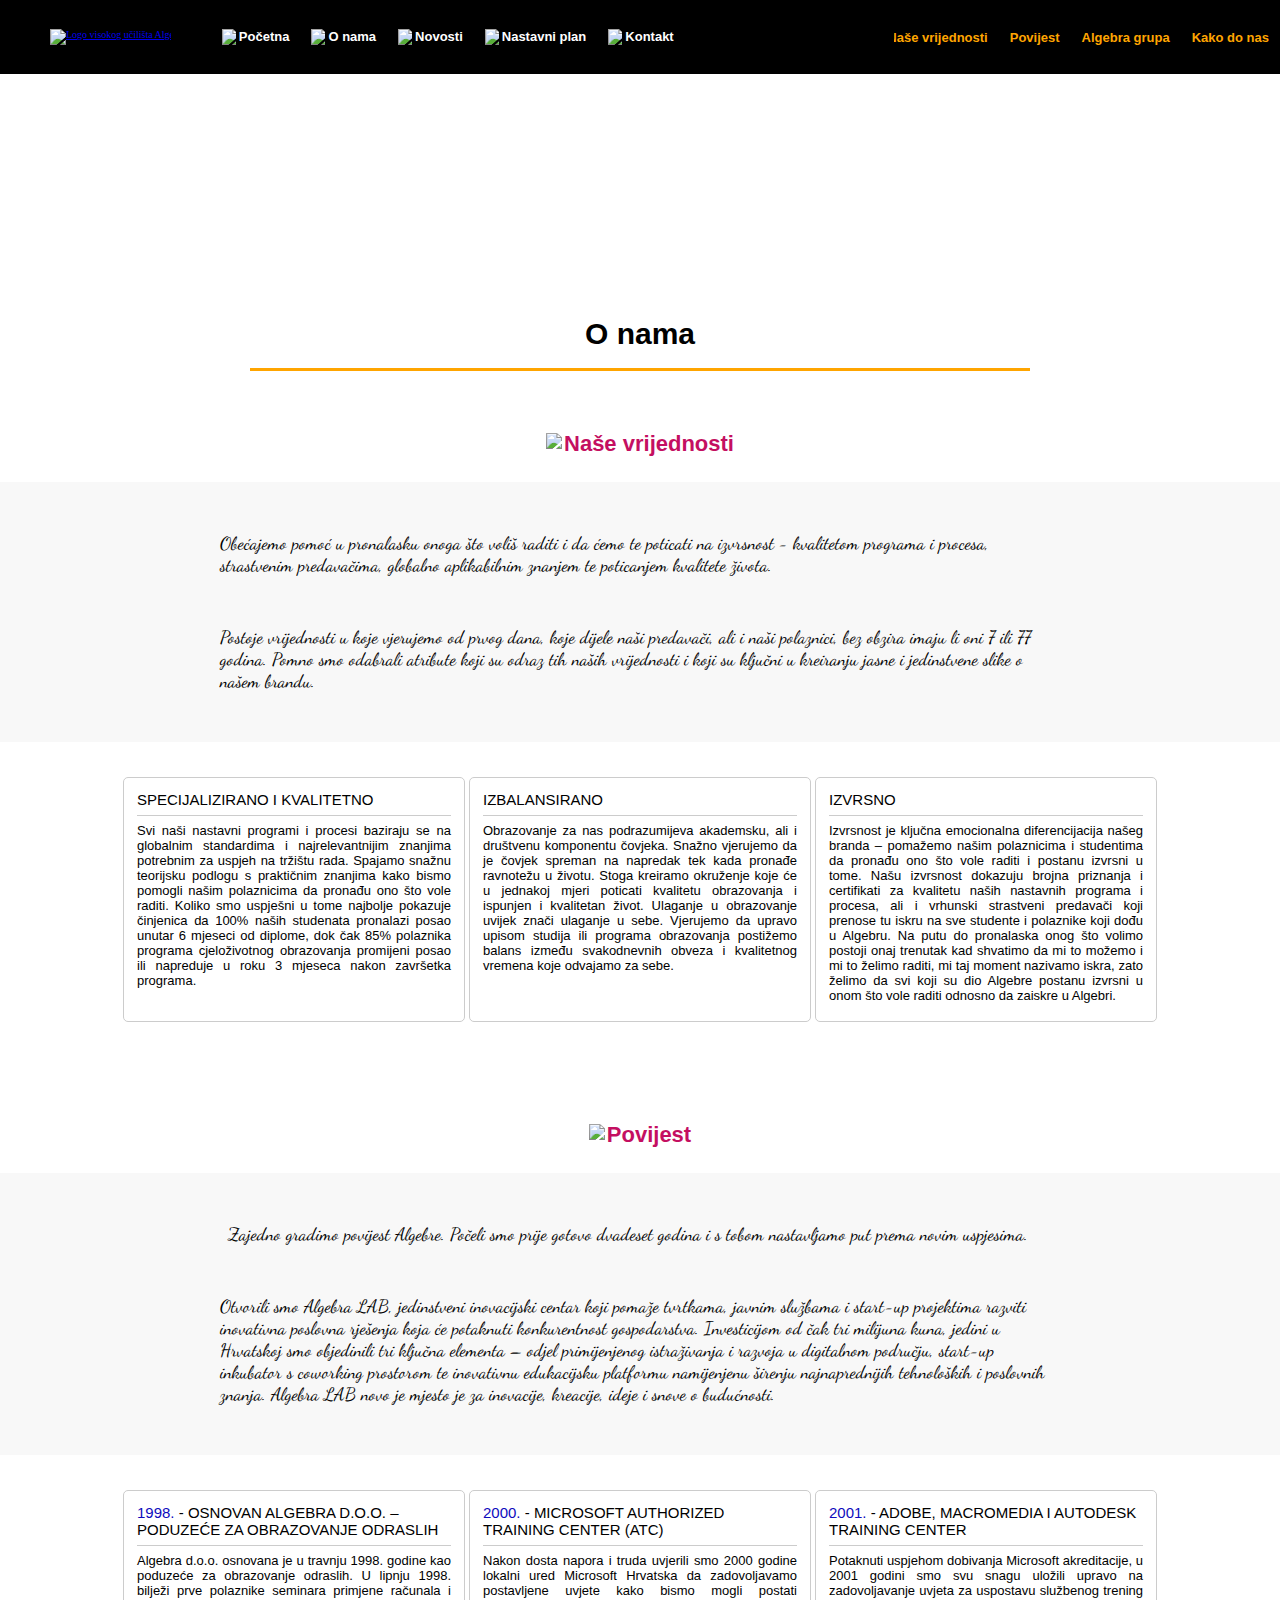
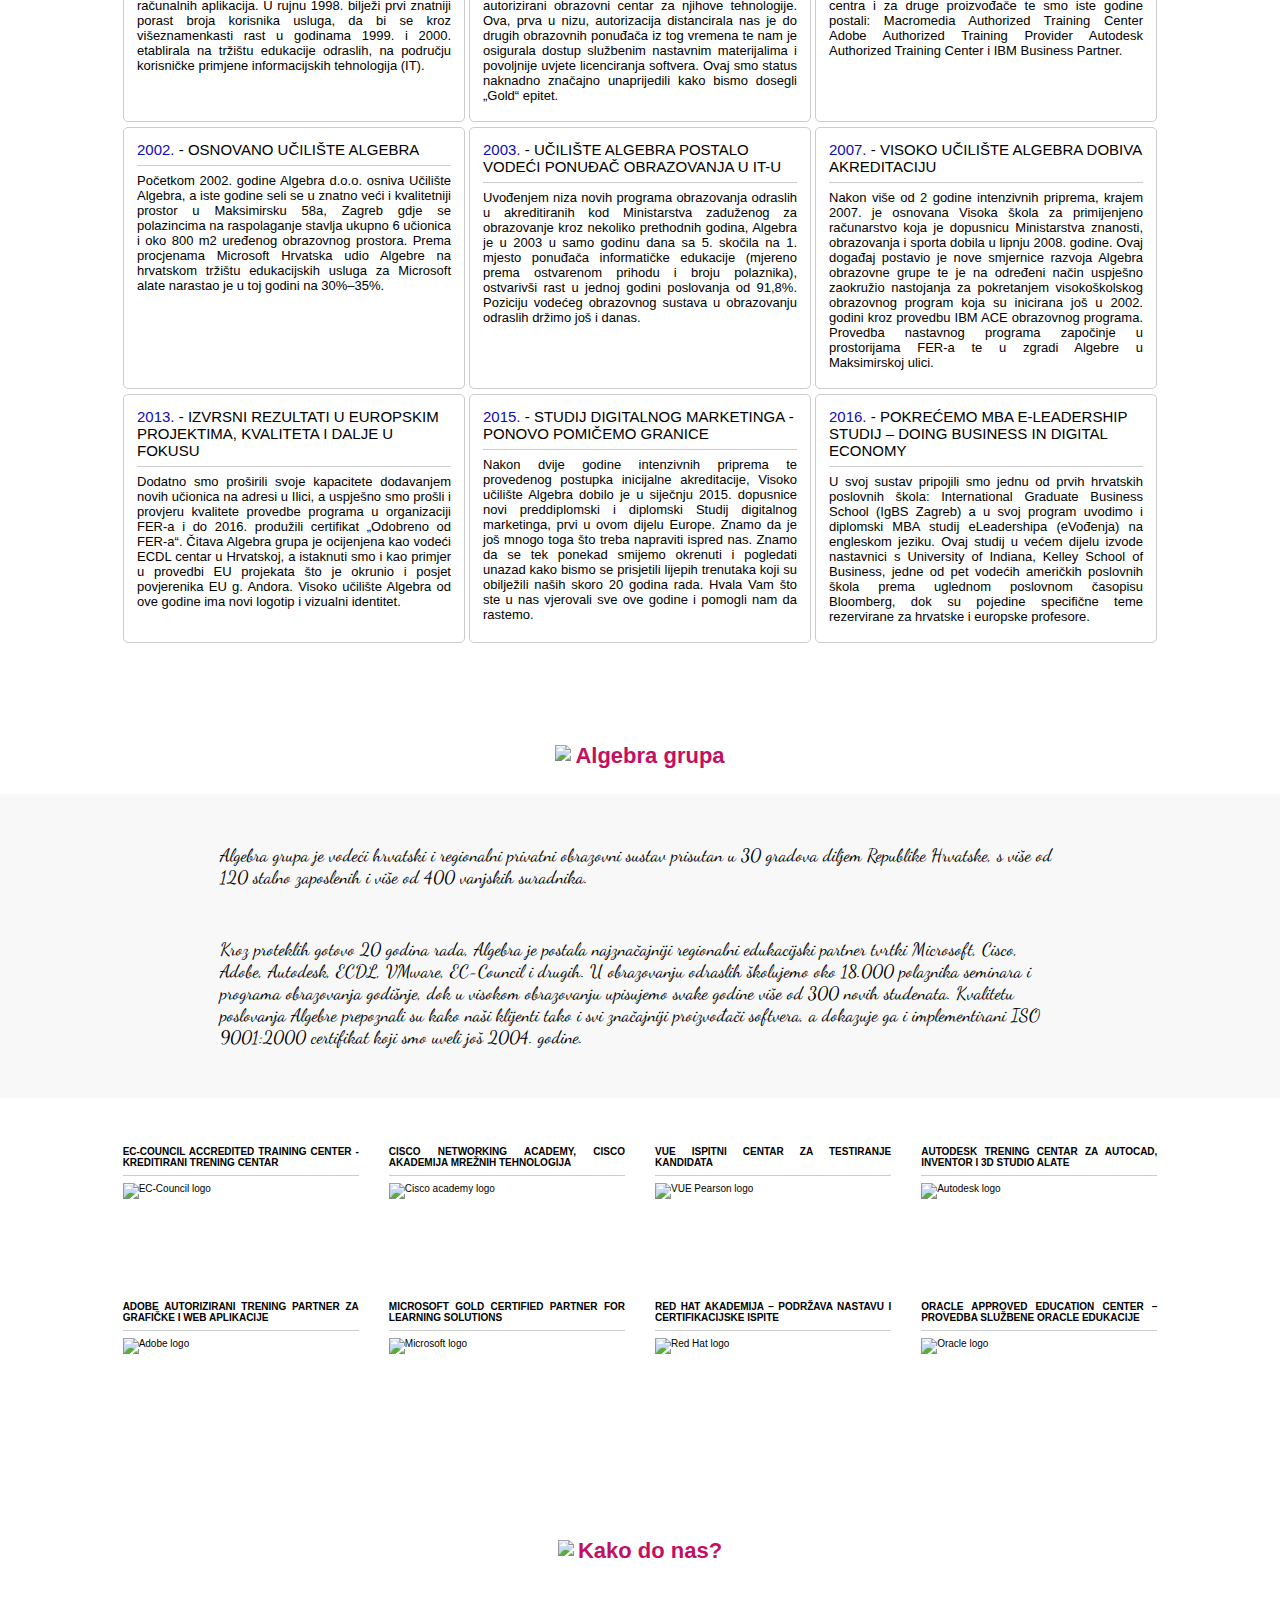
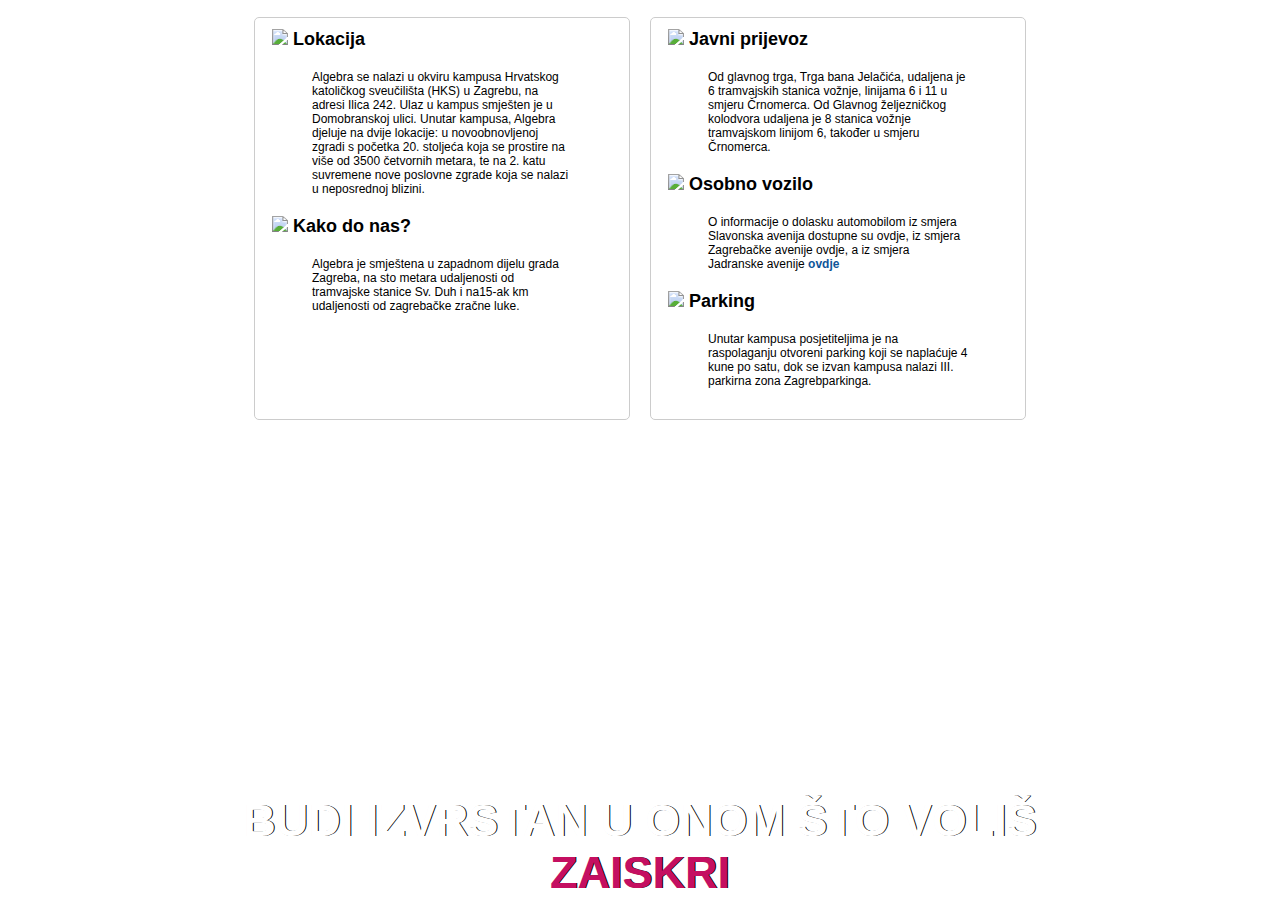
==== about/index.html @ 4930e015 "auto-commit" ====
<!DOCTYPE html>
<html lang="en">
  <head>
    <meta charset="UTF-8" />
    <meta name="viewport" content="width=device-width, initial-scale=1.0" />
    <meta http-equiv="X-UA-Compatible" content="ie=edge" />

    <link rel="stylesheet" href="../styles/about.css" />
    <link rel="stylesheet" href="../styles/modal.css" />

    <script src="https://cdn.jsdelivr.net/npm/jquery@3.4.1/dist/jquery.min.js"></script>

    <link
      rel="stylesheet"
      href="https://cdn.jsdelivr.net/gh/fancyapps/fancybox@3.5.7/dist/jquery.fancybox.min.css"
    />
    <script src="https://cdn.jsdelivr.net/gh/fancyapps/fancybox@3.5.7/dist/jquery.fancybox.min.js"></script>

    <title>SUPIT - projektni zadatak</title>
  </head>
  <body>
    <div class="header">
      <div class="site-nav">
        <a href="../index.html">
          <img
            id="logo"
            src="../media/img/Algebra-logo.png"
            alt="Logo visokog učilišta Algebra"
          />
        </a>
        <ul>
          <li>
            <img src="../media/icons/svg/001-home.svg" class="icon-home" />
            <a href="../index.html">Početna</a>
          </li>
          <li>
            <img
              src="../media/icons/svg/002-speech-bubble.svg"
              class="icon-about"
            />
            <a onclick="scrollToTheTop()" href="#">O nama</a>
          </li>
          <li>
            <img
              src="../media/icons/svg/004-information.svg"
              class="icon-news"
            />
            <a href="../news/">Novosti</a>
          </li>
          <li>
            <img
              src="../media/icons/svg/004-information.svg"
              class="icon-plan"
            />
            <a href="#">Nastavni plan</a>
          </li>
          <li>
            <img src="../media/icons/svg/003-email.svg" class="icon-contact" />
            <a
              data-fancybox=""
              data-src="#modalni-prozor"
              data-modal="true"
              href="#"
              >Kontakt</a
            >
          </li>
        </ul>
      </div>
      <div class="page-nav">
        <ul>
          <li><a href="#nase-vrijednosti">Naše vrijednosti</a></li>
          <li><a href="#povijest">Povijest</a></li>
          <li><a href="#algebra-grupa">Algebra grupa</a></li>
          <li><a href="#kako-do-nas">Kako do nas</a></li>
        </ul>
      </div>
    </div>
    <div class="body">
      <div id="modalni-prozor">
        <form action="http://www.fulek.com/VUA/SUPIT/ContactUs" method="post">
          <div class="window-title">
            <img id="icon-email" src="../../media/icons/svg/003-email.svg" />
            <p class="title">Kontaktirajte nas</p>
          </div>
          <div class="window-content">
            <label for="txtName">Puno ime:</label>
            <input type="text" name="name" id="txtName" autofocus />

            <label for="txtEmail">E-mail:</label>
            <input type="email" name="email" id="txtEmail" required />

            <label for="ddlVaznost">Važnost poruke:</label><br />
            <select name="importance" id="ddlVaznost">
              <option value="high">Visoka</option>
              <option value="low">Niska</option>
            </select>

            <label for="txtPoruka">Vaša poruka:</label> <br />
            <textarea
              name="message"
              id="txtPoruka"
              cols="30"
              rows="5"
            ></textarea>
          </div>
          <button class="btn btn-submit" type="submit">
            Pošalji
          </button>
          <button class="btn btn-cancel" data-fancybox-close="">
            Odustani
          </button>
        </form>
      </div>
      <div id="kampus-iz-zraka"></div>
      <div class="content">
        <div class="o-nama-container">
          <p id="o-nama-naslov">O nama</p>
        </div>
        <div class="nase-vrijednosti-container">
          <p class="naslov-sekcije">
            <img id="lightning-icon" src="../media/icons/svg/energy.svg" />
            <a id="nase-vrijednosti">Naše vrijednosti</a>
          </p>
          <div class="section-text">
            <p>
              Obećajemo pomoć u pronalasku onoga što voliš raditi i da ćemo te
              poticati na izvrsnost - kvalitetom programa i procesa, strastvenim
              predavačima, globalno aplikabilnim znanjem te poticanjem kvalitete
              života.
            </p>
            <p>
              Postoje vrijednosti u koje vjerujemo od prvog dana, koje dijele
              naši predavači, ali i naši polaznici, bez obzira imaju li oni 7
              ili 77 godina. Pomno smo odabrali atribute koji su odraz tih naših
              vrijednosti i koji su ključni u kreiranju jasne i jedinstvene
              slike o našem brandu.
            </p>
          </div>
          <div class="tablice">
            <div class="tablica-lijevo">
              <h2>Specijalizirano i kvalitetno</h2>
              <p>
                Svi naši nastavni programi i procesi baziraju se na globalnim
                standardima i najrelevantnijim znanjima potrebnim za uspjeh na
                tržištu rada. Spajamo snažnu teorijsku podlogu s praktičnim
                znanjima kako bismo pomogli našim polaznicima da pronađu ono što
                vole raditi. Koliko smo uspješni u tome najbolje pokazuje
                činjenica da 100% naših studenata pronalazi posao unutar 6
                mjeseci od diplome, dok čak 85% polaznika programa cjeloživotnog
                obrazovanja promijeni posao ili napreduje u roku 3 mjeseca nakon
                završetka programa.
              </p>
            </div>
            <div class="tablica-sredina">
              <h2>Izbalansirano</h2>
              <p>
                Obrazovanje za nas podrazumijeva akademsku, ali i društvenu
                komponentu čovjeka. Snažno vjerujemo da je čovjek spreman na
                napredak tek kada pronađe ravnotežu u životu. Stoga kreiramo
                okruženje koje će u jednakoj mjeri poticati kvalitetu
                obrazovanja i ispunjen i kvalitetan život. Ulaganje u
                obrazovanje uvijek znači ulaganje u sebe. Vjerujemo da upravo
                upisom studija ili programa obrazovanja postižemo balans između
                svakodnevnih obveza i kvalitetnog vremena koje odvajamo za sebe.
              </p>
            </div>
            <div class="tablica-desno">
              <h2>Izvrsno</h2>
              <p>
                Izvrsnost je ključna emocionalna diferencijacija našeg branda –
                pomažemo našim polaznicima i studentima da pronađu ono što vole
                raditi i postanu izvrsni u tome. Našu izvrsnost dokazuju brojna
                priznanja i certifikati za kvalitetu naših nastavnih programa i
                procesa, ali i vrhunski strastveni predavači koji prenose tu
                iskru na sve studente i polaznike koji dođu u Algebru. Na putu
                do pronalaska onog što volimo postoji onaj trenutak kad shvatimo
                da mi to možemo i mi to želimo raditi, mi taj moment nazivamo
                iskra, zato želimo da svi koji su dio Algebre postanu izvrsni u
                onom što vole raditi odnosno da zaiskre u Algebri.
              </p>
            </div>
          </div>
        </div>
        <div class="povijest-container">
          <p class="naslov-sekcije">
            <img id="history-icon" src="../media/icons/svg/history.svg" />
            <a id="povijest">Povijest</a>
          </p>
          <div class="section-text">
            <p>
              Zajedno gradimo povijest Algebre. Počeli smo prije gotovo dvadeset
              godina i s tobom nastavljamo put prema novim uspjesima.
            </p>
            <p>
              Otvorili smo Algebra LAB, jedinstveni inovacijski centar koji
              pomaže tvrtkama, javnim službama i start-up projektima razviti
              inovativna poslovna rješenja koja će potaknuti konkurentnost
              gospodarstva. Investicijom od čak tri milijuna kuna, jedini u
              Hrvatskoj smo objedinili tri ključna elementa – odjel
              primijenjenog istraživanja i razvoja u digitalnom području,
              start-up inkubator s coworking prostorom te inovativnu edukacijsku
              platformu namijenjenu širenju najnaprednijih tehnoloških i
              poslovnih znanja. Algebra LAB novo je mjesto je za inovacije,
              kreacije, ideje i snove o budućnosti.
            </p>
          </div>
          <div class="tablice">
            <div class="tablica-lijevo-gore">
              <h2>
                <span class="godina">1998.</span> - Osnovan Algebra d.o.o. –
                poduzeće za obrazovanje odraslih
              </h2>
              <p>
                Algebra d.o.o. osnovana je u travnju 1998. godine kao poduzeće
                za obrazovanje odraslih. U lipnju 1998. bilježi prve polaznike
                seminara primjene računala i računalnih aplikacija. U rujnu
                1998. bilježi prvi znatniji porast broja korisnika usluga, da bi
                se kroz višeznamenkasti rast u godinama 1999. i 2000. etablirala
                na tržištu edukacije odraslih, na području korisničke primjene
                informacijskih tehnologija (IT).
              </p>
            </div>
            <div class="tablica-sredina-gore">
              <h2>
                <span class="godina">2000.</span> - Microsoft Authorized
                Training Center (ATC)
              </h2>
              <p>
                Nakon dosta napora i truda uvjerili smo 2000 godine lokalni ured
                Microsoft Hrvatska da zadovoljavamo postavljene uvjete kako
                bismo mogli postati autorizirani obrazovni centar za njihove
                tehnologije. Ova, prva u nizu, autorizacija distancirala nas je
                do drugih obrazovnih ponuđača iz tog vremena te nam je osigurala
                dostup službenim nastavnim materijalima i povoljnije uvjete
                licenciranja softvera. Ovaj smo status naknadno značajno
                unaprijedili kako bismo dosegli „Gold“ epitet.
              </p>
            </div>
            <div class="tablica-desno-gore">
              <h2>
                <span class="godina">2001.</span> - Adobe, Macromedia i Autodesk
                training center
              </h2>
              <p>
                Potaknuti uspjehom dobivanja Microsoft akreditacije, u 2001
                godini smo svu snagu uložili upravo na zadovoljavanje uvjeta za
                uspostavu službenog trening centra i za druge proizvođače te smo
                iste godine postali: Macromedia Authorized Training Center Adobe
                Authorized Training Provider Autodesk Authorized Training Center
                i IBM Business Partner.
              </p>
            </div>
            <div class="tablica-lijevo-sredina">
              <h2>
                <span class="godina">2002.</span> - Osnovano Učilište Algebra
              </h2>
              <p>
                Početkom 2002. godine Algebra d.o.o. osniva Učilište Algebra, a
                iste godine seli se u znatno veći i kvalitetniji prostor u
                Maksimirsku 58a, Zagreb gdje se polazincima na raspolaganje
                stavlja ukupno 6 učionica i oko 800 m2 uređenog obrazovnog
                prostora. Prema procjenama Microsoft Hrvatska udio Algebre na
                hrvatskom tržištu edukacijskih usluga za Microsoft alate
                narastao je u toj godini na 30%–35%.
              </p>
            </div>
            <div class="tablica-sredina-sredina">
              <h2>
                <span class="godina">2003.</span> - Učilište Algebra postalo
                vodeći ponuđač obrazovanja u IT-u
              </h2>
              <p>
                Uvođenjem niza novih programa obrazovanja odraslih u
                akreditiranih kod Ministarstva zaduženog za obrazovanje kroz
                nekoliko prethodnih godina, Algebra je u 2003 u samo godinu dana
                sa 5. skočila na 1. mjesto ponuđača informatičke edukacije
                (mjereno prema ostvarenom prihodu i broju polaznika), ostvarivši
                rast u jednoj godini poslovanja od 91,8%. Poziciju vodećeg
                obrazovnog sustava u obrazovanju odraslih držimo još i danas.
              </p>
            </div>
            <div class="tablica-desno-sredina">
              <h2>
                <span class="godina">2007.</span> - Visoko učilište Algebra
                dobiva akreditaciju
              </h2>
              <p>
                Nakon više od 2 godine intenzivnih priprema, krajem 2007. je
                osnovana Visoka škola za primijenjeno računarstvo koja je
                dopusnicu Ministarstva znanosti, obrazovanja i sporta dobila u
                lipnju 2008. godine. Ovaj događaj postavio je nove smjernice
                razvoja Algebra obrazovne grupe te je na određeni način uspješno
                zaokružio nastojanja za pokretanjem visokoškolskog obrazovnog
                program koja su inicirana još u 2002. godini kroz provedbu IBM
                ACE obrazovnog programa. Provedba nastavnog programa započinje u
                prostorijama FER-a te u zgradi Algebre u Maksimirskoj ulici.
              </p>
            </div>
            <div class="tablica-lijevo-dolje">
              <h2>
                <span class="godina">2013.</span> - Izvrsni rezultati u
                europskim projektima, kvaliteta i dalje u fokusu
              </h2>
              <p>
                Dodatno smo proširili svoje kapacitete dodavanjem novih učionica
                na adresi u Ilici, a uspješno smo prošli i provjeru kvalitete
                provedbe programa u organizaciji FER-a i do 2016. produžili
                certifikat „Odobreno od FER-a“. Čitava Algebra grupa je
                ocijenjena kao vodeći ECDL centar u Hrvatskoj, a istaknuti smo i
                kao primjer u provedbi EU projekata što je okrunio i posjet
                povjerenika EU g. Andora. Visoko učilište Algebra od ove godine
                ima novi logotip i vizualni identitet.
              </p>
            </div>
            <div class="tablica-sredina-dolje">
              <h2>
                <span class="godina">2015.</span> - Studij digitalnog marketinga
                - Ponovo pomičemo granice
              </h2>
              <p>
                Nakon dvije godine intenzivnih priprema te provedenog postupka
                inicijalne akreditacije, Visoko učilište Algebra dobilo je u
                siječnju 2015. dopusnice novi preddiplomski i diplomski Studij
                digitalnog marketinga, prvi u ovom dijelu Europe. Znamo da je
                još mnogo toga što treba napraviti ispred nas. Znamo da se tek
                ponekad smijemo okrenuti i pogledati unazad kako bismo se
                prisjetili lijepih trenutaka koji su obilježili naših skoro 20
                godina rada. Hvala Vam što ste u nas vjerovali sve ove godine i
                pomogli nam da rastemo.
              </p>
            </div>
            <div class="tablica-desno-dolje">
              <h2>
                <span class="godina">2016.</span> - Pokrećemo MBA e-leadership
                studij – doing business in digital economy
              </h2>
              <p>
                U svoj sustav pripojili smo jednu od prvih hrvatskih poslovnih
                škola: International Graduate Business School (IgBS Zagreb) a u
                svoj program uvodimo i diplomski MBA studij eLeadershipa
                (eVođenja) na engleskom jeziku. Ovaj studij u većem dijelu
                izvode nastavnici s University of Indiana, Kelley School of
                Business, jedne od pet vodećih američkih poslovnih škola prema
                uglednom poslovnom časopisu Bloomberg, dok su pojedine
                specifične teme rezervirane za hrvatske i europske profesore.
              </p>
            </div>
          </div>
        </div>
        <div class="algebra-grupa-container">
          <p class="naslov-sekcije">
            <img id="group-icon" src="../media/icons/svg/group.svg" />
            <a id="algebra-grupa">Algebra grupa</a>
          </p>
          <div class="section-text">
            <p>
              Algebra grupa je vodeći hrvatski i regionalni privatni obrazovni
              sustav prisutan u 30 gradova diljem Republike Hrvatske, s više od
              120 stalno zaposlenih i više od 400 vanjskih suradnika.
            </p>
            <p>
              Kroz proteklih gotovo 20 godina rada, Algebra je postala
              najznačajniji regionalni edukacijski partner tvrtki Microsoft,
              Cisco, Adobe, Autodesk, ECDL, VMware, EC-Council i drugih. U
              obrazovanju odraslih školujemo oko 18.000 polaznika seminara i
              programa obrazovanja godišnje, dok u visokom obrazovanju upisujemo
              svake godine više od 300 novih studenata. Kvalitetu poslovanja
              Algebre prepoznali su kako naši klijenti tako i svi značajniji
              proizvođači softvera, a dokazuje ga i implementirani ISO 9001:2000
              certifikat koji smo uveli još 2004. godine.
            </p>
          </div>
          <div class="tablice tablice-4x2">
            <div class="tablica-lijevo-gore">
              <h2>
                EC-Council Accredited Training Center - kreditirani trening
                centar
              </h2>
              <img
                class="certifikat-logo"
                src="../media/img/EC-Council.png"
                alt="EC-Council logo"
              />
            </div>
            <div class="tablica-sredina-lijevo-gore">
              <h2>
                Cisco Networking Academy, Cisco akademija mrežnih tehnologija
              </h2>
              <img
                class="certifikat-logo"
                src="../media/img/1024px-Cisco_academy.png"
                alt="Cisco academy logo"
              />
            </div>
            <div class="tablica-sredina-desno-gore">
              <h2>VUE Ispitni centar za testiranje kandidata</h2>
              <img
                class="certifikat-logo"
                src="../media/img/VUElogo.jpg"
                alt="VUE Pearson logo"
              />
            </div>
            <div class="tablica-desno-gore">
              <h2>
                Autodesk trening centar za AutoCAD, Inventor i 3D Studio alate
              </h2>
              <img
                class="certifikat-logo"
                src="../media/img/autodesk.png"
                alt="Autodesk logo"
              />
            </div>
            <div class="tablica-lijevo-dolje">
              <h2>
                Adobe autorizirani trening partner za grafičke i web aplikacije
              </h2>
              <img
                class="certifikat-logo"
                src="../media/img/auth_training_cntr.gif"
                alt="Adobe logo"
              />
            </div>
            <div class="tablica-sredina-lijevo-dolje">
              <h2>
                Microsoft Gold Certified Partner for Learning Solutions
              </h2>
              <img
                class="certifikat-logo"
                src="../media/img/ms_novo.png"
                alt="Microsoft logo"
              />
            </div>
            <div class="tablica-sredina-desno-dolje">
              <h2>
                Red Hat Akademija – podržava nastavu i certifikacijske ispite
              </h2>
              <img
                class="certifikat-logo"
                src="../media/img/redhatLogo.png"
                alt="Red Hat logo"
              />
            </div>
            <div class="tablica-desno-dolje">
              <h2>
                Oracle Approved Education Center – provedba službene Oracle
                edukacije
              </h2>
              <img
                class="certifikat-logo"
                src="../media/img/oracleLogo.png"
                alt="Oracle logo"
              />
            </div>
          </div>
        </div>
        <div class="kako-do-nas-container">
          <p class="naslov-sekcije">
            <img
              id="compass-icon-naslov"
              src="../media/icons/svg/o-nama/orientation-compass-pink.svg"
            />
            <a id="kako-do-nas">Kako do nas?</a>
          </p>
          <div class="background-image-container">
            <div class="wrapper-tablica">
              <div class="section-left">
                <div class="text-area">
                  <h3>
                    <img
                      id="navigation-icon"
                      src="../media/icons/svg/o-nama/003-navigation.svg"
                    />
                    Lokacija
                  </h3>
                  <p class="section-text-kako-do-nas">
                    Algebra se nalazi u okviru kampusa Hrvatskog katoličkog
                    sveučilišta (HKS) u Zagrebu, na adresi Ilica 242. Ulaz u
                    kampus smješten je u Domobranskoj ulici. Unutar kampusa,
                    Algebra djeluje na dvije lokacije: u novoobnovljenoj zgradi
                    s početka 20. stoljeća koja se prostire na više od 3500
                    četvornih metara, te na 2. katu suvremene nove poslovne
                    zgrade koja se nalazi u neposrednoj blizini.
                  </p>
                </div>
                <div class="text-area">
                  <h3>
                    <img
                      id="compass-icon"
                      src="../media/icons/svg/o-nama/001-orientation-compass.svg"
                    />
                    Kako do nas?
                  </h3>
                  <p class="section-text-kako-do-nas">
                    Algebra je smještena u zapadnom dijelu grada Zagreba, na sto
                    metara udaljenosti od tramvajske stanice Sv. Duh i na15-ak
                    km udaljenosti od zagrebačke zračne luke.
                  </p>
                </div>
              </div>
              <div class="section-right">
                <div class="text-area">
                  <h3>
                    <img
                      id="bus-icon"
                      src="../media/icons/svg/o-nama/002-bus.svg"
                    />
                    Javni prijevoz
                  </h3>
                  <p class="section-text-kako-do-nas">
                    Od glavnog trga, Trga bana Jelačića, udaljena je 6
                    tramvajskih stanica vožnje, linijama 6 i 11 u smjeru
                    Črnomerca. Od Glavnog željezničkog kolodvora udaljena je 8
                    stanica vožnje tramvajskom linijom 6, također u smjeru
                    Črnomerca.
                  </p>
                </div>
                <div class="text-area">
                  <h3>
                    <img
                      id="car-icon"
                      src="../media/icons/svg/o-nama/004-sports-car.svg"
                    />
                    Osobno vozilo
                  </h3>
                  <p class="section-text-kako-do-nas">
                    O informacije o dolasku automobilom iz smjera Slavonska
                    avenija dostupne su ovdje, iz smjera Zagrebačke avenije
                    ovdje, a iz smjera Jadranske avenije
                    <a id="link-ovdje" href="#">ovdje</a>
                  </p>
                </div>
                <div class="text-area">
                  <h3>
                    <img
                      id="compass-icon"
                      src="../media/icons/svg/o-nama/005-car.svg"
                    />
                    Parking
                  </h3>
                  <p class="section-text-kako-do-nas">
                    Unutar kampusa posjetiteljima je na raspolaganju otvoreni
                    parking koji se naplaćuje 4 kune po satu, dok se izvan
                    kampusa nalazi III. parkirna zona Zagrebparkinga.
                  </p>
                </div>
              </div>
            </div>
            <div id="google-maps">
              <iframe
                src="https://www.google.com/maps/embed?pb=!1m18!1m12!1m3!1d2780.8057173758784!2d15.944195736895868!3d45.815149211787165!2m3!1f0!2f0!3f0!3m2!1i1024!2i768!4f13.1!3m3!1m2!1s0x4765d6d74e265877%3A0x1a4f4eae9fc461c5!2sAlgebra%20University%20College!5e0!3m2!1sen!2shr!4v1577310834397!5m2!1sen!2shr"
                width="750"
                height="300"
                frameborder="0"
                style="border:0;"
                allowfullscreen=""
              ></iframe>
            </div>
          </div>
        </div>
      </div>
    </div>
    <div class="footer">
      <p>
        Budi izvrstan u onom što voliš<br /><span id="zaiskri">Zaiskri</span>
      </p>
    </div>
    <script src="../scripts/about.js"></script>
  </body>
</html>
---- styles/about.css ----
@import url("https://fonts.googleapis.com/css?family=Dancing+Script:500&display=swap");

* {
  margin: 0;
  padding: 0;
  box-sizing: border-box;
}

html {
  font-size: 62.5%;
  scroll-behavior: smooth;
  scroll-padding-top: 4.8rem;

  --header-height: 7.4rem;
  --container-vh: calc(100vh - var(--header-height));
  --font-size-naslov-sekcije: 2.2rem;
  --font-size-tekst-sekcije: 1.8rem;
  --pink-color: #c40f61;
}

@-moz-document url-prefix() {
  html {
    scroll-padding-top: 7.5rem;
  }
}

.header {
  position: fixed;

  display: flex;
  width: 100%;
  height: var(--header-height);

  background-color: black;
  padding: 1.4rem 0;
  padding-left: 5rem;
}

.site-nav {
  display: flex;
  align-items: center;
  width: max-content;
  white-space: nowrap;
}

#logo {
  cursor: pointer;
  height: 4.4rem;
}

[class^="icon"] {
  width: 1.4rem;
  margin-right: 0.3rem;
}

.site-nav ul {
  list-style: none;
  display: inherit;
  margin-left: 4rem;

  font-size: 1.3rem;
  font-family: "Segoe UI", Tahoma, Geneva, Verdana, sans-serif;
  font-weight: 700;
}

.site-nav li > a {
  text-decoration: none;
  color: white;
}

.site-nav li > a:hover {
  color: yellow;
}

.site-nav ul li {
  display: inherit;
  margin: 0 1.1rem;
}

.page-nav {
  display: flex;
  width: max-content;
  align-items: center;
  justify-content: end;

  white-space: nowrap;

  margin-left: 17%;
  overflow: hidden;

  animation: page-nav-slide-from-right 2s;
}

.page-nav ul {
  list-style: none;
  display: inherit;
  margin-left: 4rem;

  font-size: 1.3rem;
  font-family: "Segoe UI", Tahoma, Geneva, Verdana, sans-serif;
  font-weight: 700;
}

.page-nav li > a {
  text-decoration: none;
  color: orange;
}

.page-nav li > a:hover {
  color: yellow;
}

.page-nav ul li {
  display: inherit;
  margin: 0 1.1rem;
}

#kampus-iz-zraka {
  background-image: url(../media/img/kampus-iz-zraka-min-1.jpg);
  background-size: cover;
  background-position: 50% 42%;

  height: 30rem;

  animation: decrease-bottom-margin 2s;
}

.content {
  background-color: white;

  animation: div-slide-from-top 2s;
}

.o-nama-container {
  padding: 0 25rem;

  animation: text-margin-effect 2s;
}

#o-nama-naslov {
  font-family: "Segoe UI", Tahoma, Geneva, Verdana, sans-serif;
  font-size: 3rem;
  font-weight: 700;

  text-align: center;
  padding: 1.7rem 0;

  border-bottom: 3px solid orange;

  color: black;
}

.naslov-sekcije {
  display: flex;
  align-items: center;
  justify-content: center;

  margin-top: 6rem;

  font-family: "Segoe UI", Tahoma, Geneva, Verdana, sans-serif;
  font-weight: 700;
  font-size: var(--font-size-naslov-sekcije);

  color: var(--pink-color);
}

#lightning-icon,
#history-icon,
#group-icon,
#compass-icon-naslov {
  height: var(--font-size-naslov-sekcije);
  margin-right: 0.2rem;
}

#group-icon,
#compass-icon-naslov {
  margin-right: 0.4rem;
}

.section-text {
  margin-top: 2.5rem;
  padding: 5rem 0;

  display: flex;
  flex-direction: column;

  justify-content: center;
  align-items: center;

  background-color: rgb(248, 248, 248);
}

.section-text p {
  font-family: "Dancing script";
  font-size: var(--font-size-tekst-sekcije);

  padding: 0 22rem;

  animation: text-fade-in 2s ease-in;
}

.povijest-container > div:nth-child(2) > p:nth-child(1) {
  padding-left: 19.6rem;
}

.section-text > p:nth-child(1) {
  margin-bottom: 5rem;
}

.tablice {
  display: flex;
  flex-wrap: wrap;
  justify-content: center;
  padding: 3.5rem 7rem;
}

.tablice-4x2 [class^="tablica"] {
  width: 23%;
  height: 15rem;
  border: none;
}

[class^="tablica"] {
  width: 30%;

  margin: 0 0.2rem 0.5rem;
  padding: 1.3rem 1.3rem 1.8rem;

  border: 1px solid #ccc;
  border-radius: 0.5rem;

  font-family: "Segoe UI", Tahoma, Geneva, Verdana, sans-serif;
}

[class^="tablica"] > h2 {
  font-weight: 400;
  text-transform: uppercase;

  padding-bottom: 0.7rem;
  border-bottom: 1px solid #ccc;
  margin-bottom: 0.7rem;
}

[class^="tablica"] p {
  font-size: 1.3rem;
  font-weight: 300;
  text-align: justify;
}

.godina {
  color: rgb(14, 11, 189);
}

.tablice-4x2 [class^="tablica"] > h2 {
  font-size: 1rem;
  font-weight: bold;
  text-align: justify;
}

.certifikat-logo {
  height: 5rem;

  display: block;
  margin-left: auto;
  margin-right: auto;
}

.background-image-container {
  background-image: url(../media/img/kakoDoNas.jpg);
  background-repeat: no-repeat;

  margin-top: 2.5rem;
  padding: 2.8rem 0;

  display: flex;
  justify-content: center;
  flex-wrap: wrap;
}

.background-image-container [class^="section"] {
  background-color: white;
}

.wrapper-tablica {
  display: flex;
  flex-wrap: wrap;
}

.section-left {
  margin-right: 2rem;
}

.section-left,
.section-right {
  border: 1px solid #ccc;
  border-radius: 0.5rem;
  padding: 1.1rem 1.7rem;
}

.text-area > h3 > [id*="icon"] {
  height: 1.8rem;
}

.text-area > h3 {
  font-size: 1.8rem;
  font-family: "Segoe UI", Tahoma, Geneva, Verdana, sans-serif;
  font-weight: bold;
}

.section-text-kako-do-nas {
  font-family: "Segoe UI", Tahoma, Geneva, Verdana, sans-serif;
  font-size: 1.2rem;

  width: 26rem;

  margin: 2rem 4rem;
}

#link-ovdje {
  font-weight: bold;
  text-decoration: none;
  color: #0f5598;
}

#google-maps {
  margin-top: 2rem;
}

.footer {
  background-image: url(../media/img/zaiskri-bg.jpg);
  background-size: cover;
  padding: 2.5rem 0;
}

.footer > p {
  font-family: "Segoe UI", Tahoma, Geneva, Verdana, sans-serif;
  font-size: 4.5rem;
  font-weight: bold;

  text-transform: uppercase;
  text-align: center;
  text-shadow: 1px 0px black;
  color: white;
}

.footer #zaiskri {
  color: var(--pink-color);
}

@keyframes page-nav-slide-from-right {
  from {
    margin-left: 100%;
  }

  to {
    margin-left: 17%;
  }
}

@keyframes page-nav-slide-from-right-768px-adjusted {
  from {
    margin-left: 100%;
  }

  to {
    margin-left: 0%;
  }
}

@keyframes page-nav-slide-from-right-768px-1200px-adjusted {
  from {
    margin-left: 100%;
  }

  to {
    margin-left: 7%;
  }
}

@keyframes page-nav-slide-from-right-1600px-adjusted {
  from {
    margin-left: 100%;
  }

  to {
    margin-left: 14%;
  }
}

@keyframes decrease-bottom-margin {
  from {
    margin-bottom: -15rem;
  }

  to {
    margin-bottom: 0;
  }
}

@keyframes decrease-bottom-margin-768px-adjusted {
  from {
    margin-bottom: -11rem;
  }

  to {
    margin-bottom: 0;
  }
}

@keyframes decrease-bottom-margin-768px-1200px-adjusted {
  from {
    margin-bottom: -9rem;
  }

  to {
    margin-bottom: 0;
  }
}

@keyframes decrease-bottom-margin-1400px-adjusted {
  from {
    margin-bottom: -20rem;
  }

  to {
    margin-bottom: 0;
  }
}

@keyframes div-slide-from-top {
  from {
    padding-top: 15rem;
  }

  to {
    padding-top: 0;
  }
}

@keyframes div-slide-from-top-768px-adjusted {
  from {
    padding-top: 11rem;
  }

  to {
    padding-top: 0;
  }
}

@keyframes div-slide-from-top-768px-1200px-adjusted {
  from {
    padding-top: 9rem;
  }

  to {
    padding-top: 0;
  }
}

@keyframes div-slide-from-top-1600px-adjusted {
  from {
    padding-top: 20rem;
  }

  to {
    padding-top: 0;
  }
}

@keyframes text-margin-effect {
  from {
    margin: 4.7rem 0 -4.9rem;
  }

  to {
    margin: 0;
  }
}

@keyframes text-margin-effect-768px-adjusted {
  from {
    margin: 2rem 0 -2.4rem;
  }

  to {
    margin: 0;
  }
}

@keyframes text-fade-in {
  from {
    opacity: 0;
  }

  to {
    opacity: 1;
  }
}

@media screen and (max-width: 768px) {
  .header {
    position: fixed;

    display: flex;
    width: 100%;
    height: calc(var(--header-height) * 0.7);

    background-color: black;
    padding: 1.4rem 0;
    padding-left: 1.5rem;
  }

  .site-nav {
    display: flex;
    align-items: center;
    width: max-content;
    white-space: nowrap;
  }

  #logo {
    cursor: pointer;
    height: calc(4.4rem * 0.7);
  }

  [class^="icon"] {
    width: calc(1.4rem * 0.7);
    margin-right: 0.3rem;
  }

  .site-nav ul {
    list-style: none;
    display: inherit;
    margin-left: 1.5rem;

    font-size: 1rem;
    font-family: "Segoe UI", Tahoma, Geneva, Verdana, sans-serif;
    font-weight: 700;
  }

  .site-nav ul li {
    display: inherit;
    margin: 0 0.8rem;
  }

  .page-nav {
    display: flex;
    width: max-content;
    align-items: center;
    justify-content: end;

    white-space: nowrap;

    margin-left: 0%;
    overflow: hidden;

    animation: page-nav-slide-from-right-768px-adjusted 2s;
  }

  .page-nav ul {
    list-style: none;
    display: inherit;
    margin-left: 4rem;

    font-size: 1rem;
    font-family: "Segoe UI", Tahoma, Geneva, Verdana, sans-serif;
    font-weight: 700;
  }

  #kampus-iz-zraka {
    background-image: url(../media/img/kampus-iz-zraka-min-1.jpg);
    background-size: cover;
    background-position: 50% 40%;

    height: calc(30rem * 0.7);

    animation: decrease-bottom-margin-768px-adjusted 2s;
  }

  .content {
    background-color: white;

    animation: div-slide-from-top-768px-adjusted 2s;
  }

  .o-nama-container {
    padding: 0 calc(25rem * 0.7);

    animation: text-margin-effect-768px-adjusted 2s;
  }

  #o-nama-naslov {
    font-family: "Segoe UI", Tahoma, Geneva, Verdana, sans-serif;
    font-size: calc(3rem * 0.7);
    font-weight: 700;

    text-align: center;
    padding: 1.7rem 0;

    border-bottom: 3px solid orange;

    color: black;
  }

  .naslov-sekcije {
    display: flex;
    align-items: center;
    justify-content: center;

    margin-top: calc(3rem * 0.7);

    font-family: "Segoe UI", Tahoma, Geneva, Verdana, sans-serif;
    font-weight: 700;
    font-size: var(--font-size-naslov-sekcije);

    color: var(--pink-color);
  }

  .section-text p {
    font-family: "Dancing script";
    font-size: var(--font-size-tekst-sekcije);

    padding: 0 12rem;
    text-align: center;

    animation: text-fade-in 2s ease-in;
  }

  .tablice {
    display: flex;
    flex-wrap: wrap;
    justify-content: space-between;
    padding: 3.5rem 2rem;
  }

  .povijest-container > div:nth-child(2) > p:nth-child(1) {
    padding-left: 12rem;
    text-align: center;
  }

  [class^="tablica"] p {
    font-size: 1.3rem;
    font-weight: 300;
    text-align: left;
  }

  .tablica-sredina-desno-gore > h2,
  .tablica-sredina-desno-dolje > h2 {
    padding-bottom: 2rem;
  }

  .tablica-desno-gore img,
  .tablica-lijevo-dolje img {
    width: 100%;
    height: 4rem;
  }

  .wrapper-tablica {
    display: flex;
    flex-flow: column nowrap;
  }

  .section-left {
    margin: 0 0 2rem;
  }
}

@media screen and (min-width: 769px) and (max-width: 1200px) {
  @-moz-document url-prefix() {
    html {
      scroll-padding-top: calc(7.5rem * 0.8);
    }
  }

  .header {
    position: fixed;

    display: flex;
    width: 100%;
    height: calc(var(--header-height) * 0.8);

    background-color: black;
    padding: calc(1.4rem * 0.8) 0;
    padding-left: calc(5rem * 0.8);
  }

  #logo {
    cursor: pointer;
    height: calc(4.4rem * 0.8);
  }

  [class^="icon"] {
    width: calc(1.4rem * 0.8);
    margin-right: 0.3rem;
  }

  .site-nav ul {
    list-style: none;
    display: inherit;
    margin-left: calc(4rem * 0.8);

    font-size: 1.2rem;
    font-family: "Segoe UI", Tahoma, Geneva, Verdana, sans-serif;
    font-weight: 700;
  }

  .page-nav {
    display: flex;
    width: max-content;
    align-items: center;
    justify-content: end;

    white-space: nowrap;

    margin-left: 7%;
    overflow: hidden;

    animation: page-nav-slide-from-right-768px-1200px-adjusted 2s;
  }

  .page-nav ul {
    list-style: none;
    display: inherit;
    margin-left: 4rem;

    font-size: calc(1.3rem * 0.8);
    font-family: "Segoe UI", Tahoma, Geneva, Verdana, sans-serif;
    font-weight: 700;
  }

  #kampus-iz-zraka {
    background-image: url(../media/img/kampus-iz-zraka-min-1.jpg);
    background-size: cover;
    background-position: 50% 40%;

    height: calc(30rem * 0.7);

    animation: decrease-bottom-margin-768px-1200px-adjusted 2s;
  }

  .content {
    background-color: white;

    animation: div-slide-from-top-768px-1200px-adjusted 2s;
  }

  #o-nama-naslov {
    font-family: "Segoe UI", Tahoma, Geneva, Verdana, sans-serif;
    font-size: calc(3rem * 0.8);
    font-weight: 700;

    text-align: center;
    padding: 1.7rem 0;

    border-bottom: 3px solid orange;

    color: black;
  }

  .povijest-container > div:nth-child(2) > p:nth-child(1) {
    padding-left: 14rem;
  }

  .section-text p {
    font-family: "Dancing script";
    font-size: var(--font-size-tekst-sekcije);

    padding: 0 14rem;
    text-align: center;

    animation: text-fade-in 2s ease-in;
  }

  .tablice {
    display: flex;
    flex-wrap: wrap;
    justify-content: space-evenly;
    padding: 3.5rem 2rem;
  }

  .tablica-desno-gore img,
  .tablica-lijevo-dolje img {
    width: 100%;
    height: 4rem;
  }
}

@media screen and (min-width: 1600px) {
  @-moz-document url-prefix() {
    html {
      scroll-padding-top: 9rem;
    }
  }

  html {
    scroll-padding-top: 7.5rem;
  }

  .header {
    position: fixed;
    z-index: 2;

    display: flex;
    width: 100%;
    height: calc(var(--header-height) * 1.4);

    background-color: black;
    padding: calc(1.4rem * 1.4) 0;
    padding-left: calc(5rem * 1.4);
  }

  #logo {
    cursor: pointer;
    height: calc(4.4rem * 1.4);
  }

  [class^="icon"] {
    width: calc(1.4rem * 1.4);
    margin-right: calc(0.3rem * 1.4);
  }

  .site-nav ul {
    list-style: none;
    display: inherit;
    margin-left: calc(4rem * 1.4);

    font-size: calc(1.3rem * 1.4);
    font-family: "Segoe UI", Tahoma, Geneva, Verdana, sans-serif;
    font-weight: 700;
  }

  .page-nav {
    display: flex;
    width: max-content;
    align-items: center;
    justify-content: end;

    white-space: nowrap;

    margin-left: 14%;
    overflow: hidden;

    animation: page-nav-slide-from-right-1600px-adjusted 2s;
  }

  .page-nav ul {
    list-style: none;
    display: inherit;
    margin-left: 4rem;

    font-size: calc(1.3rem * 1.4);
    font-family: "Segoe UI", Tahoma, Geneva, Verdana, sans-serif;
    font-weight: 700;
  }

  #kampus-iz-zraka {
    background-image: url(../media/img/kampus-iz-zraka-min-1.jpg);
    background-size: cover;
    background-position: 50% 40%;

    height: calc(30rem * 1.4);

    animation: decrease-bottom-margin-1400px-adjusted 2s;
  }

  .content {
    background-color: white;

    animation: div-slide-from-top-1600px-adjusted 2s;
  }

  #o-nama-naslov {
    font-family: "Segoe UI", Tahoma, Geneva, Verdana, sans-serif;
    font-size: calc(3rem * 1.4);
    font-weight: 700;

    text-align: center;
    padding: 1.7rem 0;

    border-bottom: 3px solid orange;

    color: black;
  }

  .section-text p {
    font-family: "Dancing script";
    font-size: calc(var(--font-size-tekst-sekcije) * 1.4);
    padding: 0 22rem;
    animation: text-fade-in 2s ease-in;
  }

  .naslov-sekcije {
    display: flex;
    align-items: center;
    justify-content: center;

    margin-top: calc(6rem * 1.4);

    font-family: "Segoe UI", Tahoma, Geneva, Verdana, sans-serif;
    font-weight: 700;
    font-size: calc(var(--font-size-naslov-sekcije) * 1.4);

    color: var(--pink-color);
  }

  [class^="tablica"] > h2 {
    font-size: calc(var(--font-size-tekst-sekcije) * 1.2);
    font-weight: 400;
    text-transform: uppercase;

    margin-bottom: calc(0.7rem * 1.4);
    border-bottom: 2px solid #ccc;
    padding-bottom: calc(0.7rem * 1.4);
  }

  [class^="tablica"] p {
    font-size: calc(1.3rem * 1.4);
    font-weight: 300;
    text-align: justify;
  }

  .tablice-4x2 [class^="tablica"] > h2 {
    font-size: calc(1rem * 1.4);
    font-weight: bold;
    text-align: justify;
  }

  .certifikat-logo {
    height: calc(5rem * 1.4);
    display: block;
    margin-left: auto;
    margin-right: auto;
  }

  .background-image-container {
    background-image: url(../media/img/kakoDoNas.jpg);
    background-repeat: no-repeat;

    margin-top: 2.5rem;
    padding: 2.8rem 0;

    display: flex;
    justify-content: center;
    align-items: center;
    flex-flow: column wrap;
  }

  .footer > p {
    font-family: "Segoe UI", Tahoma, Geneva, Verdana, sans-serif;
    font-size: calc(4.5rem * 1.4);
    font-weight: bold;

    text-transform: uppercase;
    text-align: center;
    text-shadow: 2px 0px black;

    color: white;
  }
}
---- styles/modal.css ----
#modalni-prozor {
  display: none;
  width: 60rem;

  padding: 1.4rem 1rem;
}

.window-title {
  width: 100%;

  display: flex;
  justify-content: flex-start;
  align-items: center;

  padding-bottom: 1rem;
  border-bottom: 1px solid #ccc;
  margin-bottom: 1rem;
}

#icon-email {
  height: 3rem;
}

.title {
  font-family: "Segoe UI", Tahoma, Geneva, Verdana, sans-serif;
  font-weight: 400;
  font-size: 3rem;
}

.window-content {
  margin-bottom: 1rem;
}

label {
  font-family: "Segoe UI", Tahoma, Geneva, Verdana, sans-serif;
  font-size: 1.6rem;
}

input,
#ddlVaznost,
#txtPoruka {
  width: 100%;

  padding: 0.8rem;
  border: 2px solid #ccc;
  border-radius: 3px;
  margin: 0.8rem 0;

  font-family: "Segoe UI", Tahoma, Geneva, Verdana, sans-serif;
  font-size: 1.4rem;
}

.btn {
  font-family: "Segoe UI", Tahoma, Geneva, Verdana, sans-serif;
  font-size: 1.4rem;
  font-weight: 600;

  color: white;

  padding: 0.5rem;

  border: 1px solid #ccc;
  border-radius: 3px;

  transition: scale 1s ease-in;
}

.btn:hover {
  cursor: pointer;
  transform: scale(1.2, 1.2);
}

.btn-submit {
  background-color: rgb(50, 78, 238);
  margin-right: 1rem;
}

.btn-cancel {
  background-color: rgb(226, 67, 88);
}

@media screen and (max-width: 768px) {
  #modalni-prozor {
    display: none;
    width: calc(60rem * 0.7);

    padding: calc(1.4rem * 0.7) calc(1rem * 0.7);
  }

  .window-title {
    width: 100%;

    display: flex;
    justify-content: flex-start;
    align-items: center;

    padding-bottom: calc(1rem * 0.7);
    border-bottom: 1px solid #ccc;
    margin-bottom: calc(1rem * 0.7);
  }

  #icon-email {
    height: calc(3rem * 0.7);
  }

  .title {
    font-family: "Segoe UI", Tahoma, Geneva, Verdana, sans-serif;
    font-weight: 400;
    font-size: calc(3rem * 0.7);
  }

  .window-content {
    margin-bottom: calc(1rem * 0.7);
  }

  label {
    font-family: "Segoe UI", Tahoma, Geneva, Verdana, sans-serif;
    font-size: calc(1.6rem * 0.7);
  }

  input,
  #ddlVaznost,
  #txtPoruka {
    width: 100%;

    padding: 0.8rem;
    border: 2px solid #ccc;
    border-radius: 3px;
    margin: 0.8rem 0;

    font-family: "Segoe UI", Tahoma, Geneva, Verdana, sans-serif;
    font-size: calc(1.4rem * 0.7);
  }

  .btn {
    font-family: "Segoe UI", Tahoma, Geneva, Verdana, sans-serif;
    font-size: calc(1.4rem * 0.7);
    font-weight: 600;

    color: white;

    padding: 0.5rem;

    border: 1px solid #ccc;
    border-radius: 3px;

    transition: scale 1s ease-in;
  }

  .btn:hover {
    cursor: pointer;
    transform: scale(1.2, 1.2);
  }

  .btn-submit {
    background-color: rgb(50, 78, 238);
    margin-right: calc(1rem * 0.7);
  }

  .btn-cancel {
    background-color: rgb(226, 67, 88);
  }
}

@media screen and (min-width: 769px) and (max-width: 1200px) {
  #modalni-prozor {
    display: none;
    width: calc(60rem * 0.8);

    padding: calc(1.4rem * 0.8) calc(1rem * 0.8);
  }

  .window-title {
    width: 100%;

    display: flex;
    justify-content: flex-start;
    align-items: center;

    padding-bottom: calc(1rem * 0.8);
    border-bottom: 1px solid #ccc;
    margin-bottom: calc(1rem * 0.8);
  }

  #icon-email {
    height: calc(3rem * 0.8);
  }

  .title {
    font-family: "Segoe UI", Tahoma, Geneva, Verdana, sans-serif;
    font-weight: 400;
    font-size: calc(3rem * 0.8);
  }

  .window-content {
    margin-bottom: calc(1rem * 0.8);
  }

  label {
    font-family: "Segoe UI", Tahoma, Geneva, Verdana, sans-serif;
    font-size: calc(1.6rem * 0.8);
  }

  input,
  #ddlVaznost,
  #txtPoruka {
    width: 100%;

    padding: 0.8rem;
    border: 2px solid #ccc;
    border-radius: 3px;
    margin: 0.8rem 0;

    font-family: "Segoe UI", Tahoma, Geneva, Verdana, sans-serif;
    font-size: calc(1.4rem * 0.8);
  }

  .btn {
    font-family: "Segoe UI", Tahoma, Geneva, Verdana, sans-serif;
    font-size: calc(1.4rem * 0.8);
    font-weight: 600;

    color: white;

    padding: 0.5rem;

    border: 1px solid #ccc;
    border-radius: 3px;

    transition: scale 1s ease-in;
  }

  .btn:hover {
    cursor: pointer;
    transform: scale(1.2, 1.2);
  }

  .btn-submit {
    background-color: rgb(50, 78, 238);
    margin-right: calc(1rem * 0.8);
  }

  .btn-cancel {
    background-color: rgb(226, 67, 88);
  }
}

@media screen and (min-width: 1600px) {
  #modalni-prozor {
    display: none;
    width: calc(60rem * 1.4);

    padding: calc(1.4rem * 1.4) calc(1rem * 1.4);
  }

  .window-title {
    width: 100%;

    display: flex;
    justify-content: flex-start;
    align-items: center;

    padding-bottom: calc(1rem * 1.4);
    border-bottom: 1px solid #ccc;
    margin-bottom: calc(1rem * 1.4);
  }

  #icon-email {
    height: calc(3rem * 1.4);
  }

  .title {
    font-family: "Segoe UI", Tahoma, Geneva, Verdana, sans-serif;
    font-weight: 400;
    font-size: calc(3rem * 1.4);
  }

  .window-content {
    margin-bottom: calc(1rem * 1.4);
  }

  label {
    font-family: "Segoe UI", Tahoma, Geneva, Verdana, sans-serif;
    font-size: calc(1.6rem * 1.4);
  }

  input,
  #ddlVaznost,
  #txtPoruka {
    width: 100%;

    padding: 0.8rem;
    border: 2px solid #ccc;
    border-radius: 3px;
    margin: 0.8rem 0;

    font-family: "Segoe UI", Tahoma, Geneva, Verdana, sans-serif;
    font-size: calc(1.4rem * 1.4);
  }

  .btn {
    font-family: "Segoe UI", Tahoma, Geneva, Verdana, sans-serif;
    font-size: calc(1.4rem * 1.4);
    font-weight: 600;

    color: white;

    padding: 0.5rem;

    border: 1px solid #ccc;
    border-radius: 3px;

    transition: scale 1s ease-in;
  }

  .btn:hover {
    cursor: pointer;
    transform: scale(1.2, 1.2);
  }

  .btn-submit {
    background-color: rgb(50, 78, 238);
    margin-right: calc(1rem * 1.4);
  }

  .btn-cancel {
    background-color: rgb(226, 67, 88);
  }
}
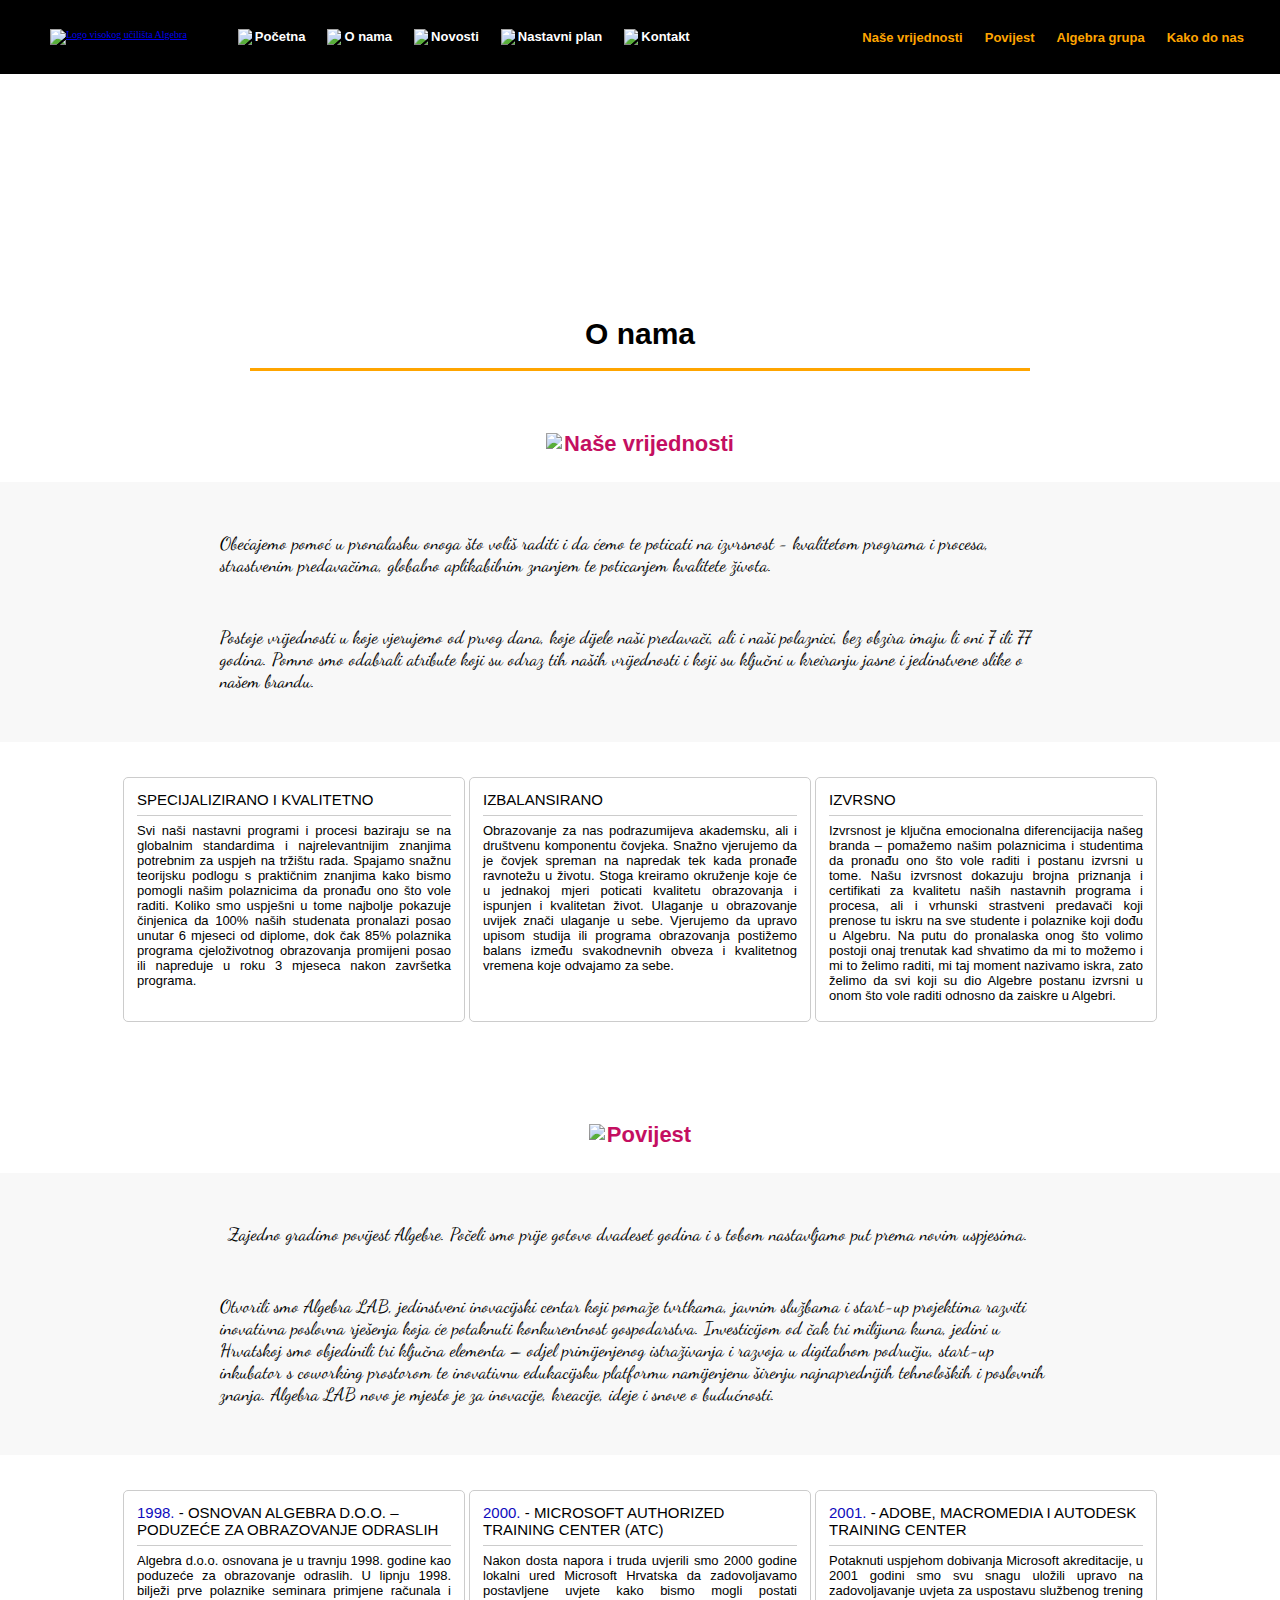
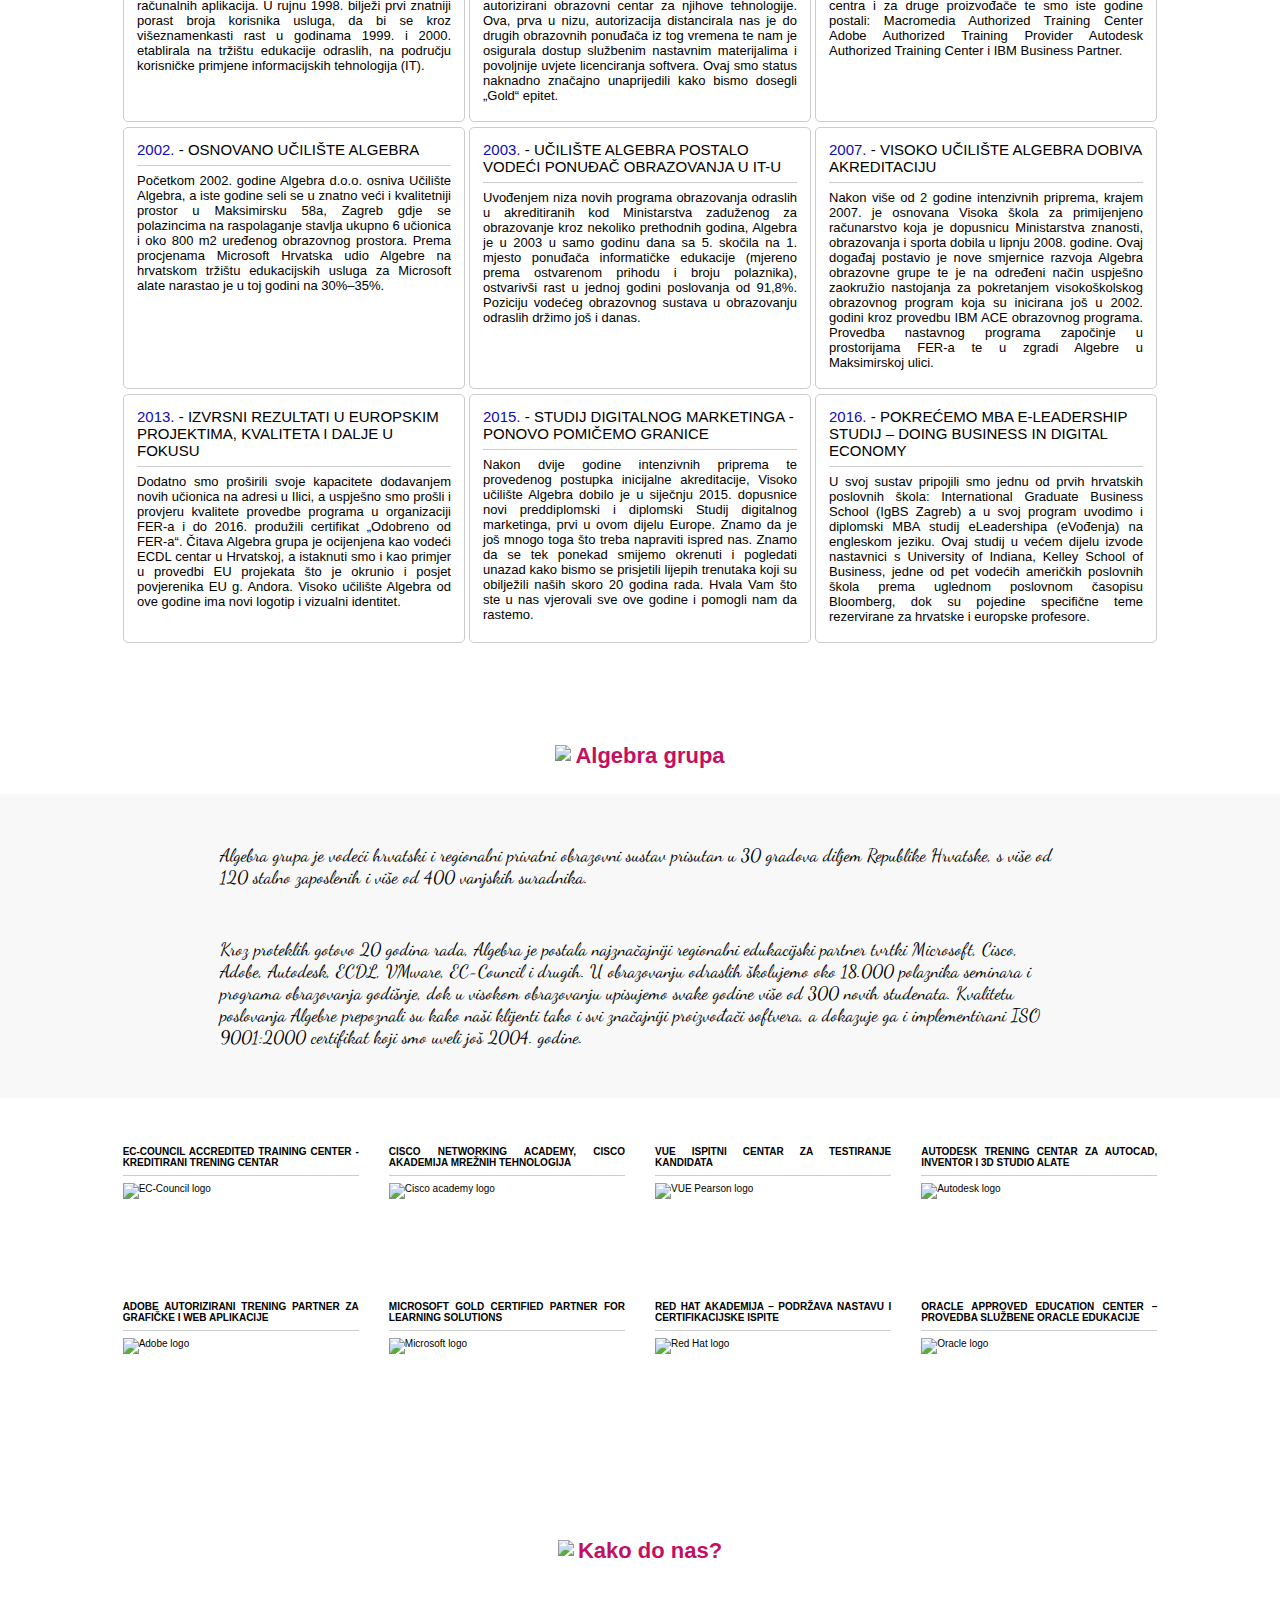
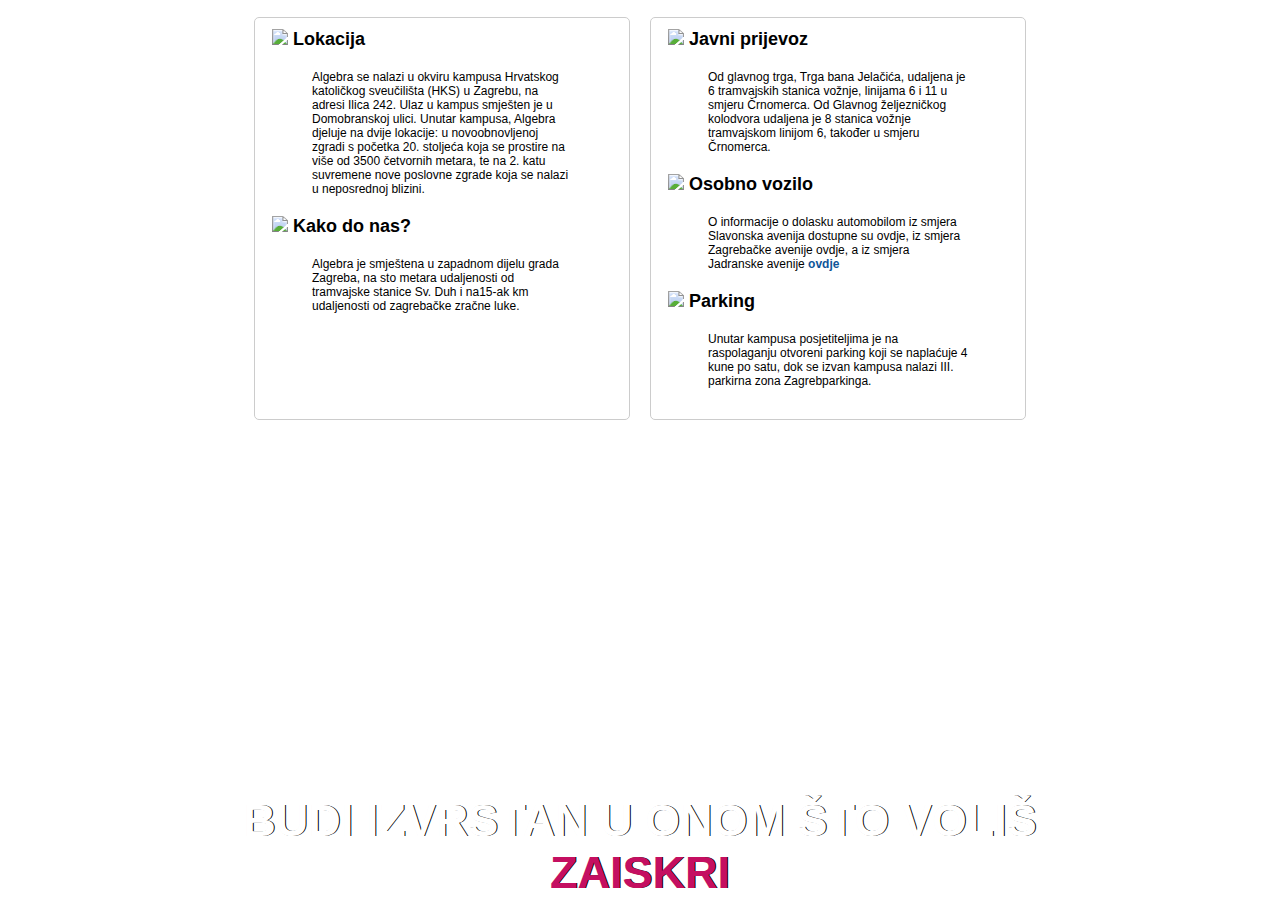
==== commit 4d845488: "page-nav animation and small tweaks" ====
--- a/about/index.html
+++ b/about/index.html
@@ -5,11 +5,12 @@
     <meta name="viewport" content="width=device-width, initial-scale=1.0" />
     <meta http-equiv="X-UA-Compatible" content="ie=edge" />
 
+    <link rel="icon" href="../media/img/Algebra-logo.png" />
+    
     <link rel="stylesheet" href="../styles/about.css" />
     <link rel="stylesheet" href="../styles/modal.css" />
 
     <script src="https://cdn.jsdelivr.net/npm/jquery@3.4.1/dist/jquery.min.js"></script>
-
     <link
       rel="stylesheet"
       href="https://cdn.jsdelivr.net/gh/fancyapps/fancybox@3.5.7/dist/jquery.fancybox.min.css"
--- a/styles/about.css
+++ b/styles/about.css
@@ -28,6 +28,8 @@
   position: fixed;
 
   display: flex;
+  justify-content: space-between;
+  
   width: 100%;
   height: var(--header-height);
 
@@ -81,12 +83,11 @@
   display: flex;
   width: max-content;
   align-items: center;
-  justify-content: end;
 
   white-space: nowrap;
-
-  margin-left: 17%;
   overflow: hidden;
+
+  margin-right: 2.5rem;
 
   animation: page-nav-slide-from-right 2s;
 }
@@ -353,37 +354,7 @@
   }
 
   to {
-    margin-left: 17%;
-  }
-}
-
-@keyframes page-nav-slide-from-right-768px-adjusted {
-  from {
-    margin-left: 100%;
-  }
-
-  to {
-    margin-left: 0%;
-  }
-}
-
-@keyframes page-nav-slide-from-right-768px-1200px-adjusted {
-  from {
-    margin-left: 100%;
-  }
-
-  to {
-    margin-left: 7%;
-  }
-}
-
-@keyframes page-nav-slide-from-right-1600px-adjusted {
-  from {
-    margin-left: 100%;
-  }
-
-  to {
-    margin-left: 14%;
+    margin-left: 0;
   }
 }
 
@@ -502,6 +473,8 @@
     position: fixed;
 
     display: flex;
+    justify-content: space-between;
+    
     width: 100%;
     height: calc(var(--header-height) * 0.7);
 
@@ -546,20 +519,20 @@
     display: flex;
     width: max-content;
     align-items: center;
-    justify-content: end;
 
     white-space: nowrap;
 
-    margin-left: 0%;
+    margin-left: 0;
+    
     overflow: hidden;
 
-    animation: page-nav-slide-from-right-768px-adjusted 2s;
+    animation: page-nav-slide-from-right 2s;
   }
 
   .page-nav ul {
     list-style: none;
     display: inherit;
-    margin-left: 4rem;
+    margin-left: 0;
 
     font-size: 1rem;
     font-family: "Segoe UI", Tahoma, Geneva, Verdana, sans-serif;
@@ -675,6 +648,8 @@
     position: fixed;
 
     display: flex;
+    justify-content: space-between;
+    
     width: 100%;
     height: calc(var(--header-height) * 0.8);
 
@@ -707,20 +682,19 @@
     display: flex;
     width: max-content;
     align-items: center;
-    justify-content: end;
 
     white-space: nowrap;
-
-    margin-left: 7%;
     overflow: hidden;
 
-    animation: page-nav-slide-from-right-768px-1200px-adjusted 2s;
+    margin-right: 2rem;
+    
+    animation: page-nav-slide-from-right 2s;
   }
 
   .page-nav ul {
     list-style: none;
     display: inherit;
-    margin-left: 4rem;
+    margin-left: 0;
 
     font-size: calc(1.3rem * 0.8);
     font-family: "Segoe UI", Tahoma, Geneva, Verdana, sans-serif;
@@ -797,9 +771,10 @@
 
   .header {
     position: fixed;
-    z-index: 2;
-
-    display: flex;
+
+    display: flex;
+    justify-content: space-between;
+    
     width: 100%;
     height: calc(var(--header-height) * 1.4);
 
@@ -832,14 +807,14 @@
     display: flex;
     width: max-content;
     align-items: center;
-    justify-content: end;
 
     white-space: nowrap;
 
-    margin-left: 14%;
+    margin-left: 0;
+    margin-right: 3rem;
     overflow: hidden;
 
-    animation: page-nav-slide-from-right-1600px-adjusted 2s;
+    animation: page-nav-slide-from-right 2s;
   }
 
   .page-nav ul {
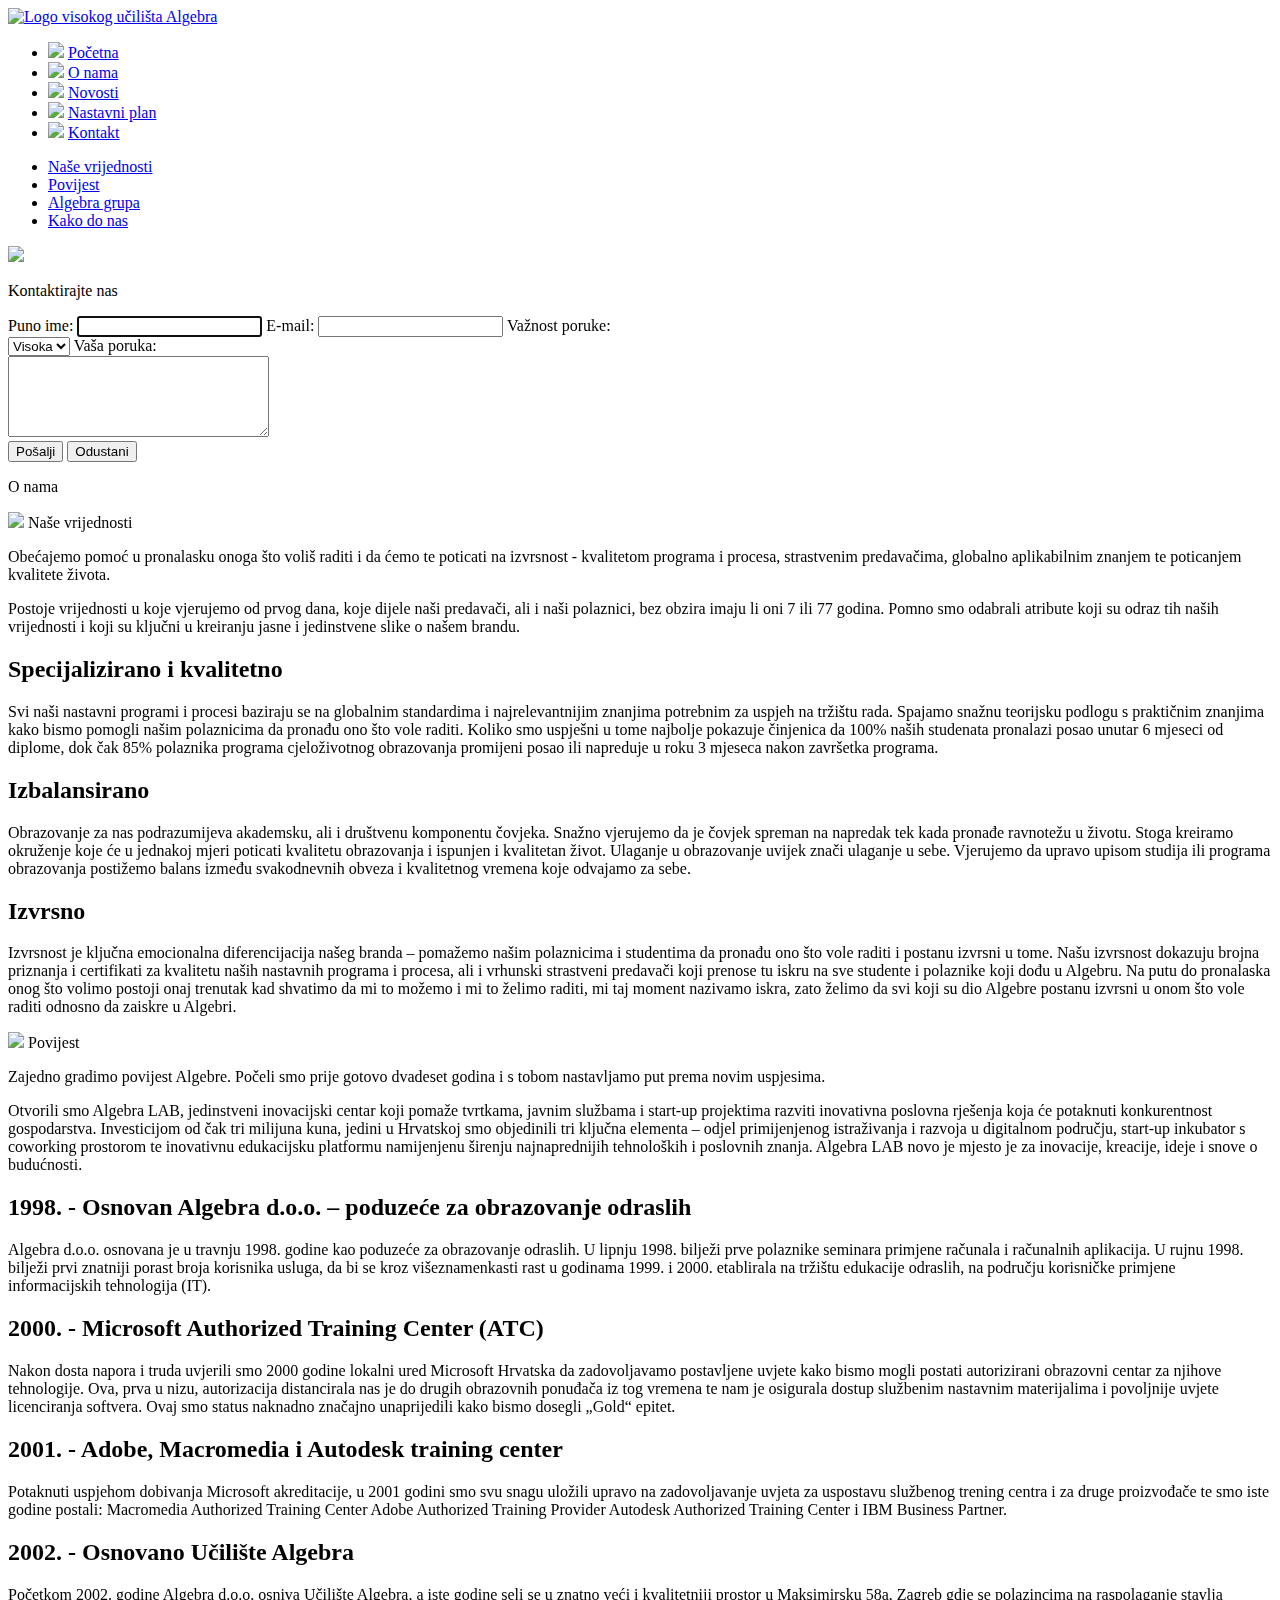
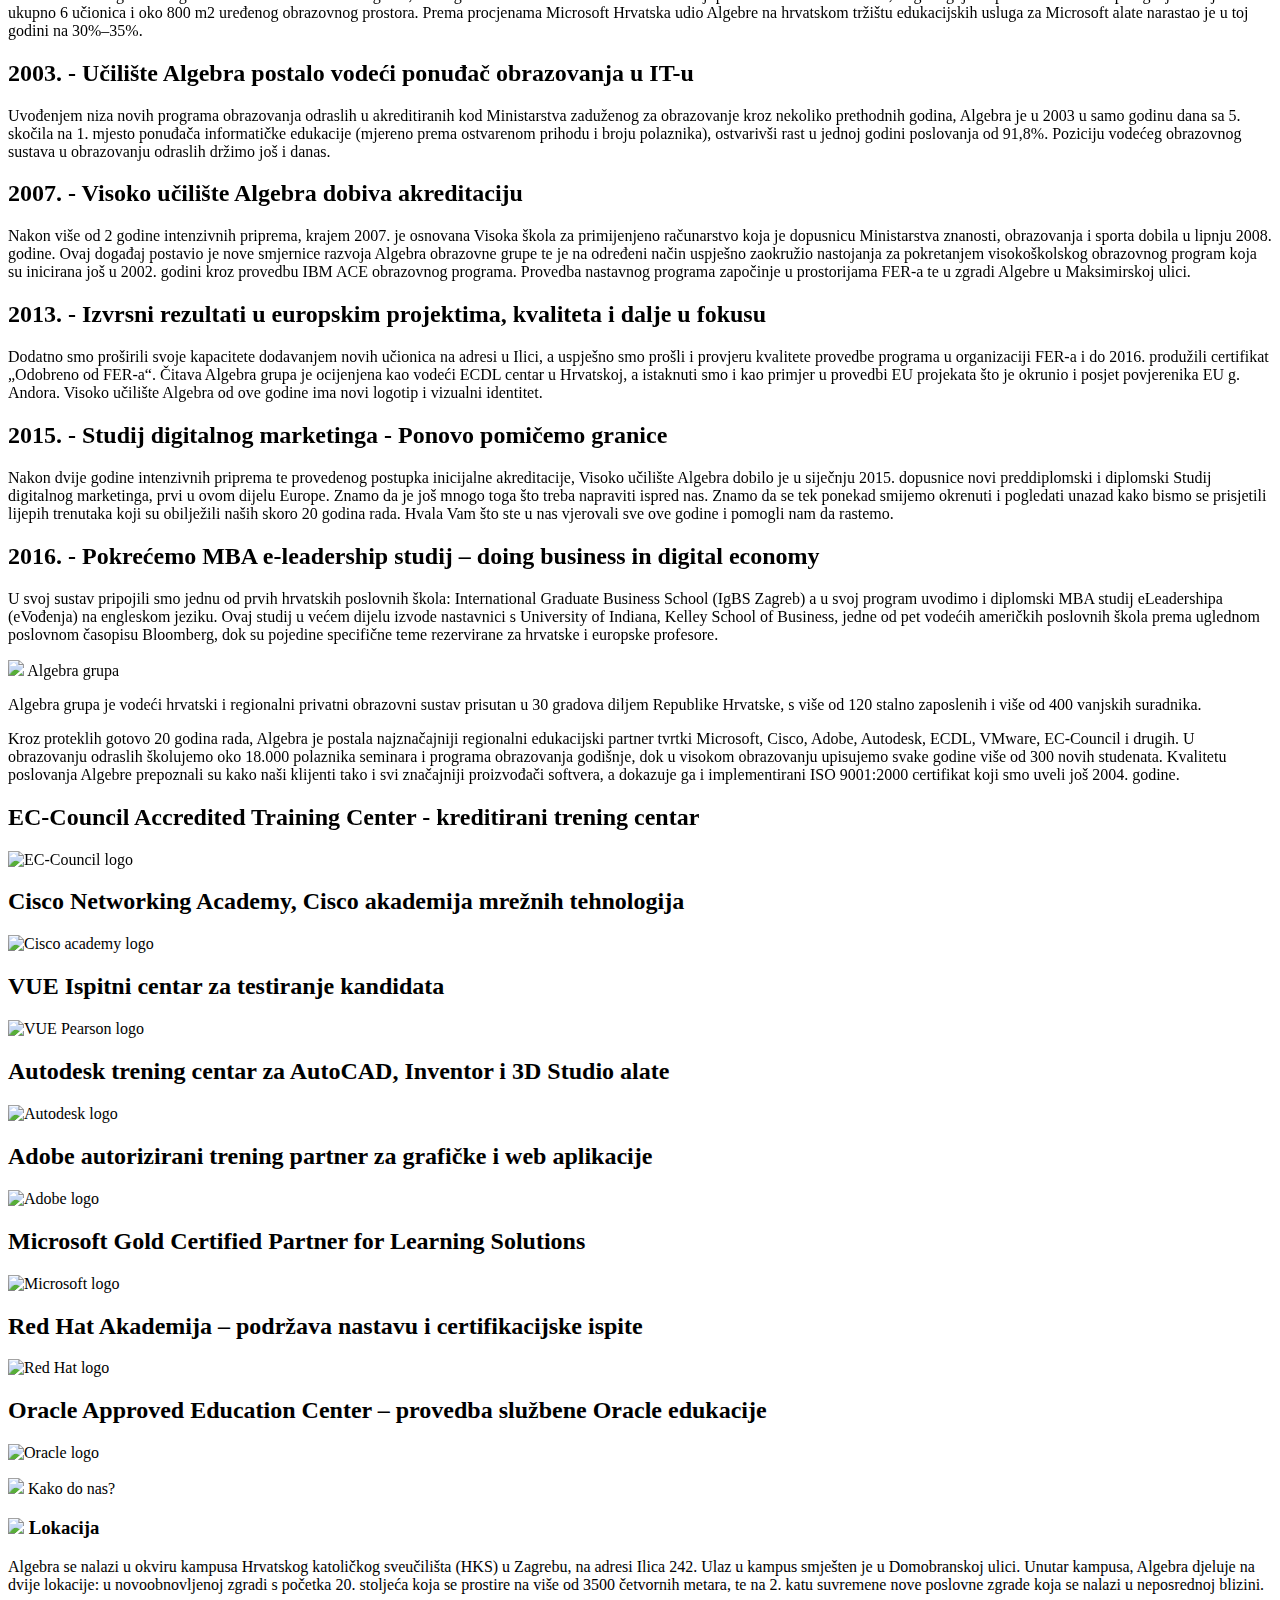
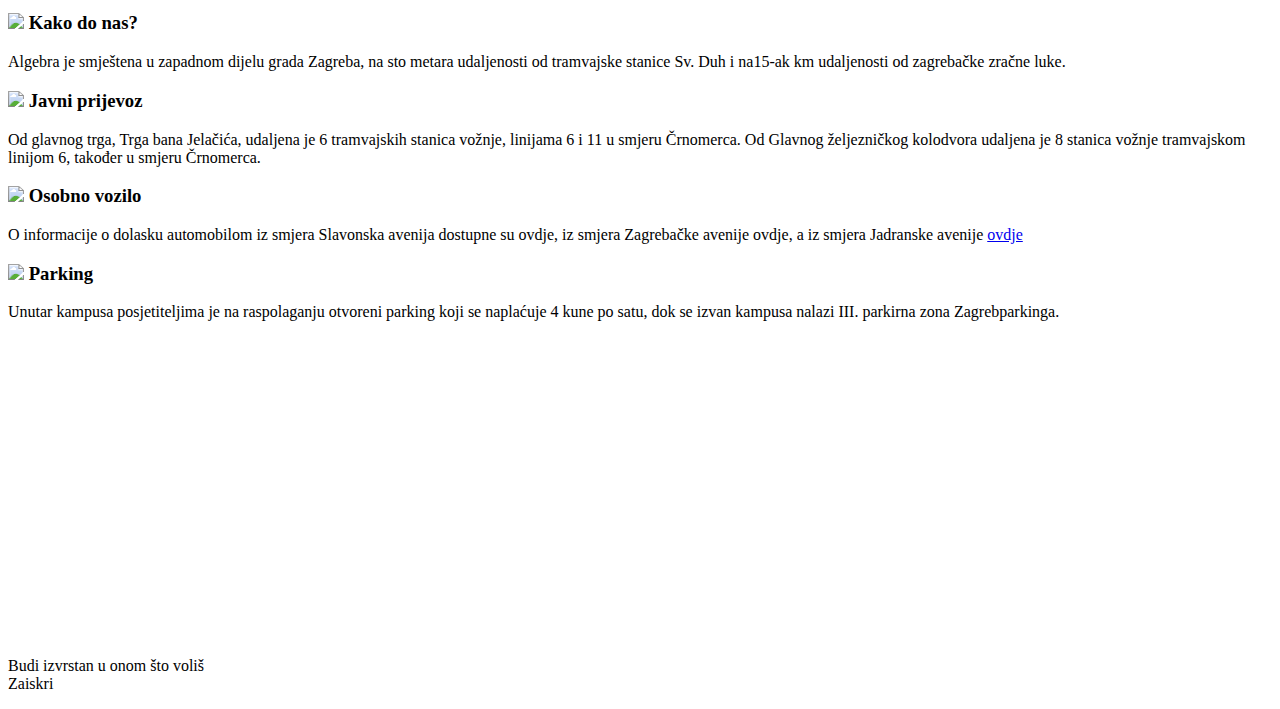
==== commit dcf140f6: "Changes to asset linking" ====
--- a/about/index.html
+++ b/about/index.html
@@ -5,10 +5,10 @@
     <meta name="viewport" content="width=device-width, initial-scale=1.0" />
     <meta http-equiv="X-UA-Compatible" content="ie=edge" />
 
-    <link rel="icon" href="../media/img/Algebra-logo.png" />
-    
-    <link rel="stylesheet" href="../styles/about.css" />
-    <link rel="stylesheet" href="../styles/modal.css" />
+    <link rel="icon" href="./media/img/Algebra-logo.png" />
+
+    <link rel="stylesheet" href="./styles/about.css" type="text/css" />
+    <link rel="stylesheet" href="./styles/modal.css" type="text/css" />
 
     <script src="https://cdn.jsdelivr.net/npm/jquery@3.4.1/dist/jquery.min.js"></script>
     <link
@@ -22,41 +22,41 @@
   <body>
     <div class="header">
       <div class="site-nav">
-        <a href="../index.html">
+        <a href="./index.html">
           <img
             id="logo"
-            src="../media/img/Algebra-logo.png"
+            src="./media/img/Algebra-logo.png"
             alt="Logo visokog učilišta Algebra"
           />
         </a>
         <ul>
           <li>
-            <img src="../media/icons/svg/001-home.svg" class="icon-home" />
-            <a href="../index.html">Početna</a>
+            <img src="./media/icons/svg/001-home.svg" class="icon-home" />
+            <a href="./index.html">Početna</a>
           </li>
           <li>
             <img
-              src="../media/icons/svg/002-speech-bubble.svg"
+              src="./media/icons/svg/002-speech-bubble.svg"
               class="icon-about"
             />
             <a onclick="scrollToTheTop()" href="#">O nama</a>
           </li>
           <li>
             <img
-              src="../media/icons/svg/004-information.svg"
+              src="./media/icons/svg/004-information.svg"
               class="icon-news"
             />
-            <a href="../news/">Novosti</a>
+            <a href="./news/">Novosti</a>
           </li>
           <li>
             <img
-              src="../media/icons/svg/004-information.svg"
+              src="./media/icons/svg/004-information.svg"
               class="icon-plan"
             />
-            <a href="#">Nastavni plan</a>
+            <a href="./curriculum/">Nastavni plan</a>
           </li>
           <li>
-            <img src="../media/icons/svg/003-email.svg" class="icon-contact" />
+            <img src="./media/icons/svg/003-email.svg" class="icon-contact" />
             <a
               data-fancybox=""
               data-src="#modalni-prozor"
@@ -80,7 +80,7 @@
       <div id="modalni-prozor">
         <form action="http://www.fulek.com/VUA/SUPIT/ContactUs" method="post">
           <div class="window-title">
-            <img id="icon-email" src="../../media/icons/svg/003-email.svg" />
+            <img id="icon-email" src="./../media/icons/svg/003-email.svg" />
             <p class="title">Kontaktirajte nas</p>
           </div>
           <div class="window-content">
@@ -119,7 +119,7 @@
         </div>
         <div class="nase-vrijednosti-container">
           <p class="naslov-sekcije">
-            <img id="lightning-icon" src="../media/icons/svg/energy.svg" />
+            <img id="lightning-icon" src="./media/icons/svg/energy.svg" />
             <a id="nase-vrijednosti">Naše vrijednosti</a>
           </p>
           <div class="section-text">
@@ -184,7 +184,7 @@
         </div>
         <div class="povijest-container">
           <p class="naslov-sekcije">
-            <img id="history-icon" src="../media/icons/svg/history.svg" />
+            <img id="history-icon" src="./media/icons/svg/history.svg" />
             <a id="povijest">Povijest</a>
           </p>
           <div class="section-text">
@@ -350,7 +350,7 @@
         </div>
         <div class="algebra-grupa-container">
           <p class="naslov-sekcije">
-            <img id="group-icon" src="../media/icons/svg/group.svg" />
+            <img id="group-icon" src="./media/icons/svg/group.svg" />
             <a id="algebra-grupa">Algebra grupa</a>
           </p>
           <div class="section-text">
@@ -379,7 +379,7 @@
               </h2>
               <img
                 class="certifikat-logo"
-                src="../media/img/EC-Council.png"
+                src="./media/img/EC-Council.png"
                 alt="EC-Council logo"
               />
             </div>
@@ -389,7 +389,7 @@
               </h2>
               <img
                 class="certifikat-logo"
-                src="../media/img/1024px-Cisco_academy.png"
+                src="./media/img/1024px-Cisco_academy.png"
                 alt="Cisco academy logo"
               />
             </div>
@@ -397,7 +397,7 @@
               <h2>VUE Ispitni centar za testiranje kandidata</h2>
               <img
                 class="certifikat-logo"
-                src="../media/img/VUElogo.jpg"
+                src="./media/img/VUElogo.jpg"
                 alt="VUE Pearson logo"
               />
             </div>
@@ -407,7 +407,7 @@
               </h2>
               <img
                 class="certifikat-logo"
-                src="../media/img/autodesk.png"
+                src="./media/img/autodesk.png"
                 alt="Autodesk logo"
               />
             </div>
@@ -417,7 +417,7 @@
               </h2>
               <img
                 class="certifikat-logo"
-                src="../media/img/auth_training_cntr.gif"
+                src="./media/img/auth_training_cntr.gif"
                 alt="Adobe logo"
               />
             </div>
@@ -427,7 +427,7 @@
               </h2>
               <img
                 class="certifikat-logo"
-                src="../media/img/ms_novo.png"
+                src="./media/img/ms_novo.png"
                 alt="Microsoft logo"
               />
             </div>
@@ -437,7 +437,7 @@
               </h2>
               <img
                 class="certifikat-logo"
-                src="../media/img/redhatLogo.png"
+                src="./media/img/redhatLogo.png"
                 alt="Red Hat logo"
               />
             </div>
@@ -448,7 +448,7 @@
               </h2>
               <img
                 class="certifikat-logo"
-                src="../media/img/oracleLogo.png"
+                src="./media/img/oracleLogo.png"
                 alt="Oracle logo"
               />
             </div>
@@ -458,7 +458,7 @@
           <p class="naslov-sekcije">
             <img
               id="compass-icon-naslov"
-              src="../media/icons/svg/o-nama/orientation-compass-pink.svg"
+              src="./media/icons/svg/o-nama/orientation-compass-pink.svg"
             />
             <a id="kako-do-nas">Kako do nas?</a>
           </p>
@@ -469,7 +469,7 @@
                   <h3>
                     <img
                       id="navigation-icon"
-                      src="../media/icons/svg/o-nama/003-navigation.svg"
+                      src="./media/icons/svg/o-nama/003-navigation.svg"
                     />
                     Lokacija
                   </h3>
@@ -487,7 +487,7 @@
                   <h3>
                     <img
                       id="compass-icon"
-                      src="../media/icons/svg/o-nama/001-orientation-compass.svg"
+                      src="./media/icons/svg/o-nama/001-orientation-compass.svg"
                     />
                     Kako do nas?
                   </h3>
@@ -503,7 +503,7 @@
                   <h3>
                     <img
                       id="bus-icon"
-                      src="../media/icons/svg/o-nama/002-bus.svg"
+                      src="./media/icons/svg/o-nama/002-bus.svg"
                     />
                     Javni prijevoz
                   </h3>
@@ -519,7 +519,7 @@
                   <h3>
                     <img
                       id="car-icon"
-                      src="../media/icons/svg/o-nama/004-sports-car.svg"
+                      src="./media/icons/svg/o-nama/004-sports-car.svg"
                     />
                     Osobno vozilo
                   </h3>
@@ -534,7 +534,7 @@
                   <h3>
                     <img
                       id="compass-icon"
-                      src="../media/icons/svg/o-nama/005-car.svg"
+                      src="./media/icons/svg/o-nama/005-car.svg"
                     />
                     Parking
                   </h3>
@@ -565,6 +565,6 @@
         Budi izvrstan u onom što voliš<br /><span id="zaiskri">Zaiskri</span>
       </p>
     </div>
-    <script src="../scripts/about.js"></script>
+    <script src="./scripts/about.js"></script>
   </body>
 </html>
